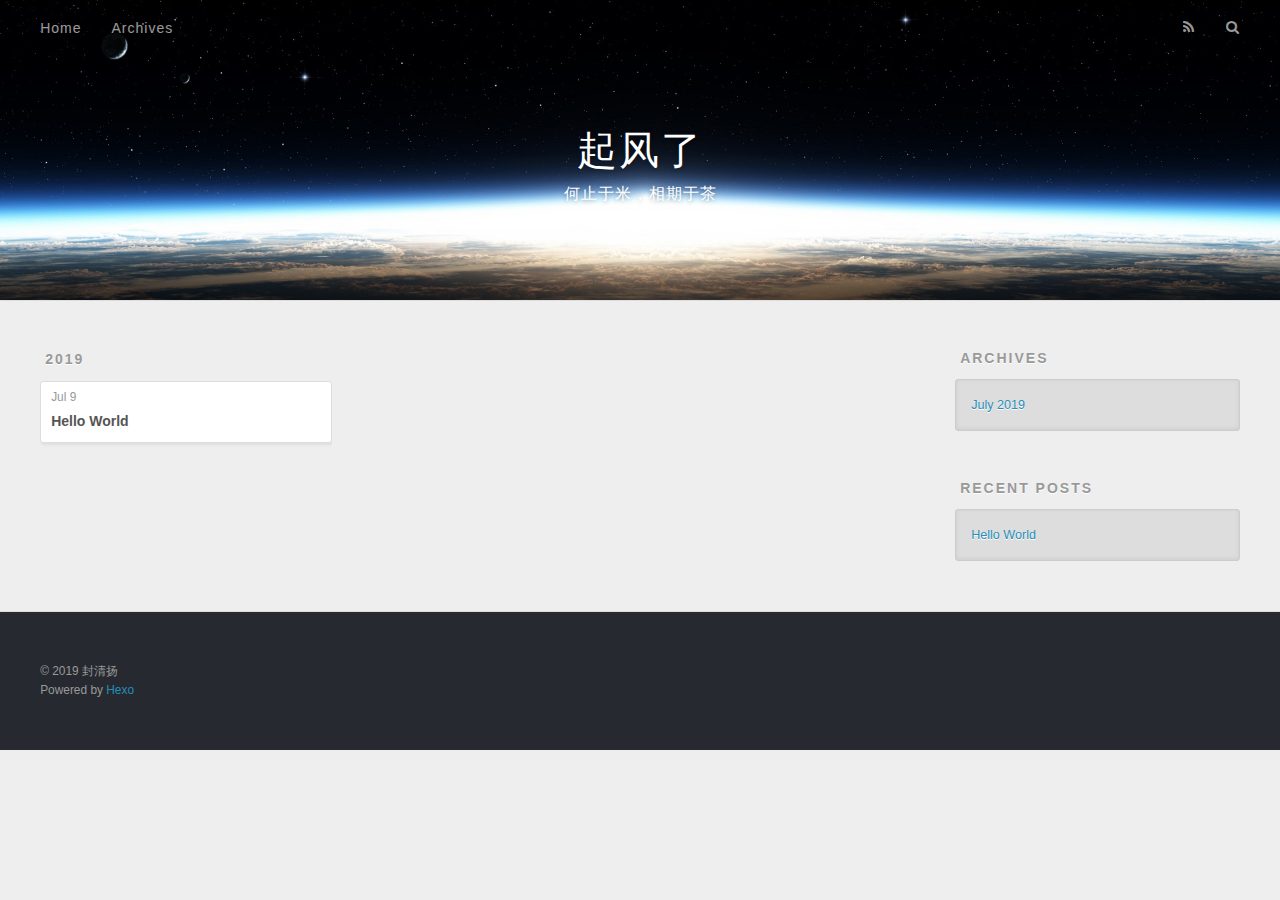
==== archives/index.html @ a0c6132b "Site updated: 2019-07-09 15:20:31" ====
<!DOCTYPE html>
<html>
<head><meta name="generator" content="Hexo 3.9.0">
  <meta charset="utf-8">
  

  
  <title>Archives | 起风了</title>
  <meta name="viewport" content="width=device-width, initial-scale=1, maximum-scale=1">
  <meta name="description" content="一个想开奶茶店的程序猿">
<meta property="og:type" content="website">
<meta property="og:title" content="起风了">
<meta property="og:url" content="http://yoursite.com/archives/index.html">
<meta property="og:site_name" content="起风了">
<meta property="og:description" content="一个想开奶茶店的程序猿">
<meta property="og:locale" content="default">
<meta name="twitter:card" content="summary">
<meta name="twitter:title" content="起风了">
<meta name="twitter:description" content="一个想开奶茶店的程序猿">
  
    <link rel="alternate" href="/atom.xml" title="起风了" type="application/atom+xml">
  
  
    <link rel="icon" href="/favicon.png">
  
  
    <link href="//fonts.googleapis.com/css?family=Source+Code+Pro" rel="stylesheet" type="text/css">
  
  <link rel="stylesheet" href="/css/style.css">
</head>
</html>
<body>
  <div id="container">
    <div id="wrap">
      <header id="header">
  <div id="banner"></div>
  <div id="header-outer" class="outer">
    <div id="header-title" class="inner">
      <h1 id="logo-wrap">
        <a href="/" id="logo">起风了</a>
      </h1>
      
        <h2 id="subtitle-wrap">
          <a href="/" id="subtitle">何止于米，相期于茶</a>
        </h2>
      
    </div>
    <div id="header-inner" class="inner">
      <nav id="main-nav">
        <a id="main-nav-toggle" class="nav-icon"></a>
        
          <a class="main-nav-link" href="/">Home</a>
        
          <a class="main-nav-link" href="/archives">Archives</a>
        
      </nav>
      <nav id="sub-nav">
        
          <a id="nav-rss-link" class="nav-icon" href="/atom.xml" title="RSS Feed"></a>
        
        <a id="nav-search-btn" class="nav-icon" title="Search"></a>
      </nav>
      <div id="search-form-wrap">
        <form action="//google.com/search" method="get" accept-charset="UTF-8" class="search-form"><input type="search" name="q" class="search-form-input" placeholder="Search"><button type="submit" class="search-form-submit">&#xF002;</button><input type="hidden" name="sitesearch" value="http://yoursite.com"></form>
      </div>
    </div>
  </div>
</header>
      <div class="outer">
        <section id="main">
  
  
    
    
      
      
      <section class="archives-wrap">
        <div class="archive-year-wrap">
          <a href="/archives/2019" class="archive-year">2019</a>
        </div>
        <div class="archives">
    
    <article class="archive-article archive-type-post">
  <div class="archive-article-inner">
    <header class="archive-article-header">
      <a href="/2019/07/09/hello-world/" class="archive-article-date">
  <time datetime="2019-07-09T06:13:53.255Z" itemprop="datePublished">Jul 9</time>
</a>
      
  
    <h1 itemprop="name">
      <a class="archive-article-title" href="/2019/07/09/hello-world/">Hello World</a>
    </h1>
  

    </header>
  </div>
</article>
  
  
    </div></section>
  


</section>
        
          <aside id="sidebar">
  
    

  
    

  
    
  
    
  <div class="widget-wrap">
    <h3 class="widget-title">Archives</h3>
    <div class="widget">
      <ul class="archive-list"><li class="archive-list-item"><a class="archive-list-link" href="/archives/2019/07/">July 2019</a></li></ul>
    </div>
  </div>


  
    
  <div class="widget-wrap">
    <h3 class="widget-title">Recent Posts</h3>
    <div class="widget">
      <ul>
        
          <li>
            <a href="/2019/07/09/hello-world/">Hello World</a>
          </li>
        
      </ul>
    </div>
  </div>

  
</aside>
        
      </div>
      <footer id="footer">
  
  <div class="outer">
    <div id="footer-info" class="inner">
      &copy; 2019 封清扬<br>
      Powered by <a href="http://hexo.io/" target="_blank">Hexo</a>
    </div>
  </div>
</footer>
    </div>
    <nav id="mobile-nav">
  
    <a href="/" class="mobile-nav-link">Home</a>
  
    <a href="/archives" class="mobile-nav-link">Archives</a>
  
</nav>
    

<script src="//ajax.googleapis.com/ajax/libs/jquery/2.0.3/jquery.min.js"></script>


  <link rel="stylesheet" href="/fancybox/jquery.fancybox.css">
  <script src="/fancybox/jquery.fancybox.pack.js"></script>


<script src="/js/script.js"></script>



  </div>
</body>
</html>
---- css/style.css ----
body {
  width: 100%;
}
body:before,
body:after {
  content: "";
  display: table;
}
body:after {
  clear: both;
}
html,
body,
div,
span,
applet,
object,
iframe,
h1,
h2,
h3,
h4,
h5,
h6,
p,
blockquote,
pre,
a,
abbr,
acronym,
address,
big,
cite,
code,
del,
dfn,
em,
img,
ins,
kbd,
q,
s,
samp,
small,
strike,
strong,
sub,
sup,
tt,
var,
dl,
dt,
dd,
ol,
ul,
li,
fieldset,
form,
label,
legend,
table,
caption,
tbody,
tfoot,
thead,
tr,
th,
td {
  margin: 0;
  padding: 0;
  border: 0;
  outline: 0;
  font-weight: inherit;
  font-style: inherit;
  font-family: inherit;
  font-size: 100%;
  vertical-align: baseline;
}
body {
  line-height: 1;
  color: #000;
  background: #fff;
}
ol,
ul {
  list-style: none;
}
table {
  border-collapse: separate;
  border-spacing: 0;
  vertical-align: middle;
}
caption,
th,
td {
  text-align: left;
  font-weight: normal;
  vertical-align: middle;
}
a img {
  border: none;
}
input,
button {
  margin: 0;
  padding: 0;
}
input::-moz-focus-inner,
button::-moz-focus-inner {
  border: 0;
  padding: 0;
}
@font-face {
  font-family: FontAwesome;
  font-style: normal;
  font-weight: normal;
  src: url("fonts/fontawesome-webfont.eot?v=#4.0.3");
  src: url("fonts/fontawesome-webfont.eot?#iefix&v=#4.0.3") format("embedded-opentype"), url("fonts/fontawesome-webfont.woff?v=#4.0.3") format("woff"), url("fonts/fontawesome-webfont.ttf?v=#4.0.3") format("truetype"), url("fonts/fontawesome-webfont.svg#fontawesomeregular?v=#4.0.3") format("svg");
}
html,
body,
#container {
  height: 100%;
}
body {
  background: #eee;
  font: 14px -apple-system, BlinkMacSystemFont, "Segoe UI", "Roboto", "Oxygen", "Ubuntu", "Cantarell", "Fira Sans", "Droid Sans", "Helvetica Neue", sans-serif;
  -webkit-text-size-adjust: 100%;
}
.outer {
  max-width: 1220px;
  margin: 0 auto;
  padding: 0 20px;
}
.outer:before,
.outer:after {
  content: "";
  display: table;
}
.outer:after {
  clear: both;
}
.inner {
  display: inline;
  float: left;
  width: 98.33333333333333%;
  margin: 0 0.833333333333333%;
}
.left,
.alignleft {
  float: left;
}
.right,
.alignright {
  float: right;
}
.clear {
  clear: both;
}
#container {
  position: relative;
}
.mobile-nav-on {
  overflow: hidden;
}
#wrap {
  height: 100%;
  width: 100%;
  position: absolute;
  top: 0;
  left: 0;
  -webkit-transition: 0.2s ease-out;
  -moz-transition: 0.2s ease-out;
  -ms-transition: 0.2s ease-out;
  transition: 0.2s ease-out;
  z-index: 1;
  background: #eee;
}
.mobile-nav-on #wrap {
  left: 280px;
}
@media screen and (min-width: 768px) {
  #main {
    display: inline;
    float: left;
    width: 73.33333333333333%;
    margin: 0 0.833333333333333%;
  }
}
.article-date,
.article-category-link,
.archive-year,
.widget-title {
  text-decoration: none;
  text-transform: uppercase;
  letter-spacing: 2px;
  color: #999;
  margin-bottom: 1em;
  margin-left: 5px;
  line-height: 1em;
  text-shadow: 0 1px #fff;
  font-weight: bold;
}
.article-inner,
.archive-article-inner {
  background: #fff;
  -webkit-box-shadow: 1px 2px 3px #ddd;
  box-shadow: 1px 2px 3px #ddd;
  border: 1px solid #ddd;
  border-radius: 3px;
}
.article-entry h1,
.widget h1 {
  font-size: 2em;
}
.article-entry h2,
.widget h2 {
  font-size: 1.5em;
}
.article-entry h3,
.widget h3 {
  font-size: 1.3em;
}
.article-entry h4,
.widget h4 {
  font-size: 1.2em;
}
.article-entry h5,
.widget h5 {
  font-size: 1em;
}
.article-entry h6,
.widget h6 {
  font-size: 1em;
  color: #999;
}
.article-entry hr,
.widget hr {
  border: 1px dashed #ddd;
}
.article-entry strong,
.widget strong {
  font-weight: bold;
}
.article-entry em,
.widget em,
.article-entry cite,
.widget cite {
  font-style: italic;
}
.article-entry sup,
.widget sup,
.article-entry sub,
.widget sub {
  font-size: 0.75em;
  line-height: 0;
  position: relative;
  vertical-align: baseline;
}
.article-entry sup,
.widget sup {
  top: -0.5em;
}
.article-entry sub,
.widget sub {
  bottom: -0.2em;
}
.article-entry small,
.widget small {
  font-size: 0.85em;
}
.article-entry acronym,
.widget acronym,
.article-entry abbr,
.widget abbr {
  border-bottom: 1px dotted;
}
.article-entry ul,
.widget ul,
.article-entry ol,
.widget ol,
.article-entry dl,
.widget dl {
  margin: 0 20px;
  line-height: 1.6em;
}
.article-entry ul ul,
.widget ul ul,
.article-entry ol ul,
.widget ol ul,
.article-entry ul ol,
.widget ul ol,
.article-entry ol ol,
.widget ol ol {
  margin-top: 0;
  margin-bottom: 0;
}
.article-entry ul,
.widget ul {
  list-style: disc;
}
.article-entry ol,
.widget ol {
  list-style: decimal;
}
.article-entry dt,
.widget dt {
  font-weight: bold;
}
#header {
  height: 300px;
  position: relative;
  border-bottom: 1px solid #ddd;
}
#header:before,
#header:after {
  content: "";
  position: absolute;
  left: 0;
  right: 0;
  height: 40px;
}
#header:before {
  top: 0;
  background: -webkit-linear-gradient(rgba(0,0,0,0.2), transparent);
  background: -moz-linear-gradient(rgba(0,0,0,0.2), transparent);
  background: -ms-linear-gradient(rgba(0,0,0,0.2), transparent);
  background: linear-gradient(rgba(0,0,0,0.2), transparent);
}
#header:after {
  bottom: 0;
  background: -webkit-linear-gradient(transparent, rgba(0,0,0,0.2));
  background: -moz-linear-gradient(transparent, rgba(0,0,0,0.2));
  background: -ms-linear-gradient(transparent, rgba(0,0,0,0.2));
  background: linear-gradient(transparent, rgba(0,0,0,0.2));
}
#header-outer {
  height: 100%;
  position: relative;
}
#header-inner {
  position: relative;
  overflow: hidden;
}
#banner {
  position: absolute;
  top: 0;
  left: 0;
  width: 100%;
  height: 100%;
  background: url("images/banner.jpg") center #000;
  -webkit-background-size: cover;
  -moz-background-size: cover;
  background-size: cover;
  z-index: -1;
}
#header-title {
  text-align: center;
  height: 40px;
  position: absolute;
  top: 50%;
  left: 0;
  margin-top: -20px;
}
#logo,
#subtitle {
  text-decoration: none;
  color: #fff;
  font-weight: 300;
  text-shadow: 0 1px 4px rgba(0,0,0,0.3);
}
#logo {
  font-size: 40px;
  line-height: 40px;
  letter-spacing: 2px;
}
#subtitle {
  font-size: 16px;
  line-height: 16px;
  letter-spacing: 1px;
}
#subtitle-wrap {
  margin-top: 16px;
}
#main-nav {
  float: left;
  margin-left: -15px;
}
.nav-icon,
.main-nav-link {
  float: left;
  color: #fff;
  opacity: 0.6;
  text-decoration: none;
  text-shadow: 0 1px rgba(0,0,0,0.2);
  -webkit-transition: opacity 0.2s;
  -moz-transition: opacity 0.2s;
  -ms-transition: opacity 0.2s;
  transition: opacity 0.2s;
  display: block;
  padding: 20px 15px;
}
.nav-icon:hover,
.main-nav-link:hover {
  opacity: 1;
}
.nav-icon {
  font-family: FontAwesome;
  text-align: center;
  font-size: 14px;
  width: 14px;
  height: 14px;
  padding: 20px 15px;
  position: relative;
  cursor: pointer;
}
.main-nav-link {
  font-weight: 300;
  letter-spacing: 1px;
}
@media screen and (max-width: 479px) {
  .main-nav-link {
    display: none;
  }
}
#main-nav-toggle {
  display: none;
}
#main-nav-toggle:before {
  content: "\f0c9";
}
@media screen and (max-width: 479px) {
  #main-nav-toggle {
    display: block;
  }
}
#sub-nav {
  float: right;
  margin-right: -15px;
}
#nav-rss-link:before {
  content: "\f09e";
}
#nav-search-btn:before {
  content: "\f002";
}
#search-form-wrap {
  position: absolute;
  top: 15px;
  width: 150px;
  height: 30px;
  right: -150px;
  opacity: 0;
  -webkit-transition: 0.2s ease-out;
  -moz-transition: 0.2s ease-out;
  -ms-transition: 0.2s ease-out;
  transition: 0.2s ease-out;
}
#search-form-wrap.on {
  opacity: 1;
  right: 0;
}
@media screen and (max-width: 479px) {
  #search-form-wrap {
    width: 100%;
    right: -100%;
  }
}
.search-form {
  position: absolute;
  top: 0;
  left: 0;
  right: 0;
  background: #fff;
  padding: 5px 15px;
  border-radius: 15px;
  -webkit-box-shadow: 0 0 10px rgba(0,0,0,0.3);
  box-shadow: 0 0 10px rgba(0,0,0,0.3);
}
.search-form-input {
  border: none;
  background: none;
  color: #555;
  width: 100%;
  font: 13px -apple-system, BlinkMacSystemFont, "Segoe UI", "Roboto", "Oxygen", "Ubuntu", "Cantarell", "Fira Sans", "Droid Sans", "Helvetica Neue", sans-serif;
  outline: none;
}
.search-form-input::-webkit-search-results-decoration,
.search-form-input::-webkit-search-cancel-button {
  -webkit-appearance: none;
}
.search-form-submit {
  position: absolute;
  top: 50%;
  right: 10px;
  margin-top: -7px;
  font: 13px FontAwesome;
  border: none;
  background: none;
  color: #bbb;
  cursor: pointer;
}
.search-form-submit:hover,
.search-form-submit:focus {
  color: #777;
}
.article {
  margin: 50px 0;
}
.article-inner {
  overflow: hidden;
}
.article-meta:before,
.article-meta:after {
  content: "";
  display: table;
}
.article-meta:after {
  clear: both;
}
.article-date {
  float: left;
}
.article-category {
  float: left;
  line-height: 1em;
  color: #ccc;
  text-shadow: 0 1px #fff;
  margin-left: 8px;
}
.article-category:before {
  content: "\2022";
}
.article-category-link {
  margin: 0 12px 1em;
}
.article-header {
  padding: 20px 20px 0;
}
.article-title {
  text-decoration: none;
  font-size: 2em;
  font-weight: bold;
  color: #555;
  line-height: 1.1em;
  -webkit-transition: color 0.2s;
  -moz-transition: color 0.2s;
  -ms-transition: color 0.2s;
  transition: color 0.2s;
}
a.article-title:hover {
  color: #258fb8;
}
.article-entry {
  color: #555;
  padding: 0 20px;
}
.article-entry:before,
.article-entry:after {
  content: "";
  display: table;
}
.article-entry:after {
  clear: both;
}
.article-entry p,
.article-entry table {
  line-height: 1.6em;
  margin: 1.6em 0;
}
.article-entry h1,
.article-entry h2,
.article-entry h3,
.article-entry h4,
.article-entry h5,
.article-entry h6 {
  font-weight: bold;
}
.article-entry h1,
.article-entry h2,
.article-entry h3,
.article-entry h4,
.article-entry h5,
.article-entry h6 {
  line-height: 1.1em;
  margin: 1.1em 0;
}
.article-entry a {
  color: #258fb8;
  text-decoration: none;
}
.article-entry a:hover {
  text-decoration: underline;
}
.article-entry ul,
.article-entry ol,
.article-entry dl {
  margin-top: 1.6em;
  margin-bottom: 1.6em;
}
.article-entry img,
.article-entry video {
  max-width: 100%;
  height: auto;
  display: block;
  margin: auto;
}
.article-entry iframe {
  border: none;
}
.article-entry table {
  width: 100%;
  border-collapse: collapse;
  border-spacing: 0;
}
.article-entry th {
  font-weight: bold;
  border-bottom: 3px solid #ddd;
  padding-bottom: 0.5em;
}
.article-entry td {
  border-bottom: 1px solid #ddd;
  padding: 10px 0;
}
.article-entry blockquote {
  font-family: Georgia, "Times New Roman", serif;
  font-size: 1.4em;
  margin: 1.6em 20px;
  text-align: center;
}
.article-entry blockquote footer {
  font-size: 14px;
  margin: 1.6em 0;
  font-family: -apple-system, BlinkMacSystemFont, "Segoe UI", "Roboto", "Oxygen", "Ubuntu", "Cantarell", "Fira Sans", "Droid Sans", "Helvetica Neue", sans-serif;
}
.article-entry blockquote footer cite:before {
  content: "—";
  padding: 0 0.5em;
}
.article-entry .pullquote {
  text-align: left;
  width: 45%;
  margin: 0;
}
.article-entry .pullquote.left {
  margin-left: 0.5em;
  margin-right: 1em;
}
.article-entry .pullquote.right {
  margin-right: 0.5em;
  margin-left: 1em;
}
.article-entry .caption {
  color: #999;
  display: block;
  font-size: 0.9em;
  margin-top: 0.5em;
  position: relative;
  text-align: center;
}
.article-entry .video-container {
  position: relative;
  padding-top: 56.25%;
  height: 0;
  overflow: hidden;
}
.article-entry .video-container iframe,
.article-entry .video-container object,
.article-entry .video-container embed {
  position: absolute;
  top: 0;
  left: 0;
  width: 100%;
  height: 100%;
  margin-top: 0;
}
.article-more-link a {
  display: inline-block;
  line-height: 1em;
  padding: 6px 15px;
  border-radius: 15px;
  background: #eee;
  color: #999;
  text-shadow: 0 1px #fff;
  text-decoration: none;
}
.article-more-link a:hover {
  background: #258fb8;
  color: #fff;
  text-decoration: none;
  text-shadow: 0 1px #1e7293;
}
.article-footer {
  font-size: 0.85em;
  line-height: 1.6em;
  border-top: 1px solid #ddd;
  padding-top: 1.6em;
  margin: 0 20px 20px;
}
.article-footer:before,
.article-footer:after {
  content: "";
  display: table;
}
.article-footer:after {
  clear: both;
}
.article-footer a {
  color: #999;
  text-decoration: none;
}
.article-footer a:hover {
  color: #555;
}
.article-tag-list-item {
  float: left;
  margin-right: 10px;
}
.article-tag-list-link:before {
  content: "#";
}
.article-comment-link {
  float: right;
}
.article-comment-link:before {
  content: "\f075";
  font-family: FontAwesome;
  padding-right: 8px;
}
.article-share-link {
  cursor: pointer;
  float: right;
  margin-left: 20px;
}
.article-share-link:before {
  content: "\f064";
  font-family: FontAwesome;
  padding-right: 6px;
}
#article-nav {
  position: relative;
}
#article-nav:before,
#article-nav:after {
  content: "";
  display: table;
}
#article-nav:after {
  clear: both;
}
@media screen and (min-width: 768px) {
  #article-nav {
    margin: 50px 0;
  }
  #article-nav:before {
    width: 8px;
    height: 8px;
    position: absolute;
    top: 50%;
    left: 50%;
    margin-top: -4px;
    margin-left: -4px;
    content: "";
    border-radius: 50%;
    background: #ddd;
    -webkit-box-shadow: 0 1px 2px #fff;
    box-shadow: 0 1px 2px #fff;
  }
}
.article-nav-link-wrap {
  text-decoration: none;
  text-shadow: 0 1px #fff;
  color: #999;
  -webkit-box-sizing: border-box;
  -moz-box-sizing: border-box;
  box-sizing: border-box;
  margin-top: 50px;
  text-align: center;
  display: block;
}
.article-nav-link-wrap:hover {
  color: #555;
}
@media screen and (min-width: 768px) {
  .article-nav-link-wrap {
    width: 50%;
    margin-top: 0;
  }
}
@media screen and (min-width: 768px) {
  #article-nav-newer {
    float: left;
    text-align: right;
    padding-right: 20px;
  }
}
@media screen and (min-width: 768px) {
  #article-nav-older {
    float: right;
    text-align: left;
    padding-left: 20px;
  }
}
.article-nav-caption {
  text-transform: uppercase;
  letter-spacing: 2px;
  color: #ddd;
  line-height: 1em;
  font-weight: bold;
}
#article-nav-newer .article-nav-caption {
  margin-right: -2px;
}
.article-nav-title {
  font-size: 0.85em;
  line-height: 1.6em;
  margin-top: 0.5em;
}
.article-share-box {
  position: absolute;
  display: none;
  background: #fff;
  -webkit-box-shadow: 1px 2px 10px rgba(0,0,0,0.2);
  box-shadow: 1px 2px 10px rgba(0,0,0,0.2);
  border-radius: 3px;
  margin-left: -145px;
  overflow: hidden;
  z-index: 1;
}
.article-share-box.on {
  display: block;
}
.article-share-input {
  width: 100%;
  background: none;
  -webkit-box-sizing: border-box;
  -moz-box-sizing: border-box;
  box-sizing: border-box;
  font: 14px -apple-system, BlinkMacSystemFont, "Segoe UI", "Roboto", "Oxygen", "Ubuntu", "Cantarell", "Fira Sans", "Droid Sans", "Helvetica Neue", sans-serif;
  padding: 0 15px;
  color: #555;
  outline: none;
  border: 1px solid #ddd;
  border-radius: 3px 3px 0 0;
  height: 36px;
  line-height: 36px;
}
.article-share-links {
  background: #eee;
}
.article-share-links:before,
.article-share-links:after {
  content: "";
  display: table;
}
.article-share-links:after {
  clear: both;
}
.article-share-twitter,
.article-share-facebook,
.article-share-pinterest,
.article-share-google {
  width: 50px;
  height: 36px;
  display: block;
  float: left;
  position: relative;
  color: #999;
  text-shadow: 0 1px #fff;
}
.article-share-twitter:before,
.article-share-facebook:before,
.article-share-pinterest:before,
.article-share-google:before {
  font-size: 20px;
  font-family: FontAwesome;
  width: 20px;
  height: 20px;
  position: absolute;
  top: 50%;
  left: 50%;
  margin-top: -10px;
  margin-left: -10px;
  text-align: center;
}
.article-share-twitter:hover,
.article-share-facebook:hover,
.article-share-pinterest:hover,
.article-share-google:hover {
  color: #fff;
}
.article-share-twitter:before {
  content: "\f099";
}
.article-share-twitter:hover {
  background: #00aced;
  text-shadow: 0 1px #008abe;
}
.article-share-facebook:before {
  content: "\f09a";
}
.article-share-facebook:hover {
  background: #3b5998;
  text-shadow: 0 1px #2f477a;
}
.article-share-pinterest:before {
  content: "\f0d2";
}
.article-share-pinterest:hover {
  background: #cb2027;
  text-shadow: 0 1px #a21a1f;
}
.article-share-google:before {
  content: "\f0d5";
}
.article-share-google:hover {
  background: #dd4b39;
  text-shadow: 0 1px #be3221;
}
.article-gallery {
  background: #000;
  position: relative;
}
.article-gallery-photos {
  position: relative;
  overflow: hidden;
}
.article-gallery-img {
  display: none;
  max-width: 100%;
}
.article-gallery-img:first-child {
  display: block;
}
.article-gallery-img.loaded {
  position: absolute;
  display: block;
}
.article-gallery-img img {
  display: block;
  max-width: 100%;
  margin: 0 auto;
}
#comments {
  background: #fff;
  -webkit-box-shadow: 1px 2px 3px #ddd;
  box-shadow: 1px 2px 3px #ddd;
  padding: 20px;
  border: 1px solid #ddd;
  border-radius: 3px;
  margin: 50px 0;
}
#comments a {
  color: #258fb8;
}
.archives-wrap {
  margin: 50px 0;
}
.archives:before,
.archives:after {
  content: "";
  display: table;
}
.archives:after {
  clear: both;
}
.archive-year-wrap {
  margin-bottom: 1em;
}
.archives {
  -webkit-column-gap: 10px;
  -moz-column-gap: 10px;
  column-gap: 10px;
}
@media screen and (min-width: 480px) and (max-width: 767px) {
  .archives {
    -webkit-column-count: 2;
    -moz-column-count: 2;
    column-count: 2;
  }
}
@media screen and (min-width: 768px) {
  .archives {
    -webkit-column-count: 3;
    -moz-column-count: 3;
    column-count: 3;
  }
}
.archive-article {
  -webkit-column-break-inside: avoid;
  page-break-inside: avoid;
  overflow: hidden;
  break-inside: avoid-column;
}
.archive-article-inner {
  padding: 10px;
  margin-bottom: 15px;
}
.archive-article-title {
  text-decoration: none;
  font-weight: bold;
  color: #555;
  -webkit-transition: color 0.2s;
  -moz-transition: color 0.2s;
  -ms-transition: color 0.2s;
  transition: color 0.2s;
  line-height: 1.6em;
}
.archive-article-title:hover {
  color: #258fb8;
}
.archive-article-footer {
  margin-top: 1em;
}
.archive-article-date {
  color: #999;
  text-decoration: none;
  font-size: 0.85em;
  line-height: 1em;
  margin-bottom: 0.5em;
  display: block;
}
#page-nav {
  margin: 50px auto;
  background: #fff;
  -webkit-box-shadow: 1px 2px 3px #ddd;
  box-shadow: 1px 2px 3px #ddd;
  border: 1px solid #ddd;
  border-radius: 3px;
  text-align: center;
  color: #999;
  overflow: hidden;
}
#page-nav:before,
#page-nav:after {
  content: "";
  display: table;
}
#page-nav:after {
  clear: both;
}
#page-nav a,
#page-nav span {
  padding: 10px 20px;
  line-height: 1;
  height: 2ex;
}
#page-nav a {
  color: #999;
  text-decoration: none;
}
#page-nav a:hover {
  background: #999;
  color: #fff;
}
#page-nav .prev {
  float: left;
}
#page-nav .next {
  float: right;
}
#page-nav .page-number {
  display: inline-block;
}
@media screen and (max-width: 479px) {
  #page-nav .page-number {
    display: none;
  }
}
#page-nav .current {
  color: #555;
  font-weight: bold;
}
#page-nav .space {
  color: #ddd;
}
#footer {
  background: #262a30;
  padding: 50px 0;
  border-top: 1px solid #ddd;
  color: #999;
}
#footer a {
  color: #258fb8;
  text-decoration: none;
}
#footer a:hover {
  text-decoration: underline;
}
#footer-info {
  line-height: 1.6em;
  font-size: 0.85em;
}
.article-entry pre,
.article-entry .highlight {
  background: #2d2d2d;
  margin: 0 -20px;
  padding: 15px 20px;
  border-style: solid;
  border-color: #ddd;
  border-width: 1px 0;
  overflow: auto;
  color: #ccc;
  line-height: 22.400000000000002px;
}
.article-entry .highlight .gutter pre,
.article-entry .gist .gist-file .gist-data .line-numbers {
  color: #666;
  font-size: 0.85em;
}
.article-entry pre,
.article-entry code {
  font-family: "Source Code Pro", Consolas, Monaco, Menlo, Consolas, monospace;
}
.article-entry code {
  background: #eee;
  text-shadow: 0 1px #fff;
  padding: 0 0.3em;
}
.article-entry pre code {
  background: none;
  text-shadow: none;
  padding: 0;
}
.article-entry .highlight pre {
  border: none;
  margin: 0;
  padding: 0;
}
.article-entry .highlight table {
  margin: 0;
  width: auto;
}
.article-entry .highlight td {
  border: none;
  padding: 0;
}
.article-entry .highlight figcaption {
  font-size: 0.85em;
  color: #999;
  line-height: 1em;
  margin-bottom: 1em;
}
.article-entry .highlight figcaption:before,
.article-entry .highlight figcaption:after {
  content: "";
  display: table;
}
.article-entry .highlight figcaption:after {
  clear: both;
}
.article-entry .highlight figcaption a {
  float: right;
}
.article-entry .highlight .gutter pre {
  text-align: right;
  padding-right: 20px;
}
.article-entry .highlight .line {
  height: 22.400000000000002px;
}
.article-entry .highlight .line.marked {
  background: #515151;
}
.article-entry .gist {
  margin: 0 -20px;
  border-style: solid;
  border-color: #ddd;
  border-width: 1px 0;
  background: #2d2d2d;
  padding: 15px 20px 15px 0;
}
.article-entry .gist .gist-file {
  border: none;
  font-family: "Source Code Pro", Consolas, Monaco, Menlo, Consolas, monospace;
  margin: 0;
}
.article-entry .gist .gist-file .gist-data {
  background: none;
  border: none;
}
.article-entry .gist .gist-file .gist-data .line-numbers {
  background: none;
  border: none;
  padding: 0 20px 0 0;
}
.article-entry .gist .gist-file .gist-data .line-data {
  padding: 0 !important;
}
.article-entry .gist .gist-file .highlight {
  margin: 0;
  padding: 0;
  border: none;
}
.article-entry .gist .gist-file .gist-meta {
  background: #2d2d2d;
  color: #999;
  font: 0.85em -apple-system, BlinkMacSystemFont, "Segoe UI", "Roboto", "Oxygen", "Ubuntu", "Cantarell", "Fira Sans", "Droid Sans", "Helvetica Neue", sans-serif;
  text-shadow: 0 0;
  padding: 0;
  margin-top: 1em;
  margin-left: 20px;
}
.article-entry .gist .gist-file .gist-meta a {
  color: #258fb8;
  font-weight: normal;
}
.article-entry .gist .gist-file .gist-meta a:hover {
  text-decoration: underline;
}
pre .comment,
pre .title {
  color: #999;
}
pre .variable,
pre .attribute,
pre .tag,
pre .regexp,
pre .ruby .constant,
pre .xml .tag .title,
pre .xml .pi,
pre .xml .doctype,
pre .html .doctype,
pre .css .id,
pre .css .class,
pre .css .pseudo {
  color: #f2777a;
}
pre .number,
pre .preprocessor,
pre .built_in,
pre .literal,
pre .params,
pre .constant {
  color: #f99157;
}
pre .class,
pre .ruby .class .title,
pre .css .rules .attribute {
  color: #9c9;
}
pre .string,
pre .value,
pre .inheritance,
pre .header,
pre .ruby .symbol,
pre .xml .cdata {
  color: #9c9;
}
pre .css .hexcolor {
  color: #6cc;
}
pre .function,
pre .python .decorator,
pre .python .title,
pre .ruby .function .title,
pre .ruby .title .keyword,
pre .perl .sub,
pre .javascript .title,
pre .coffeescript .title {
  color: #69c;
}
pre .keyword,
pre .javascript .function {
  color: #c9c;
}
@media screen and (max-width: 479px) {
  #mobile-nav {
    position: absolute;
    top: 0;
    left: 0;
    width: 280px;
    height: 100%;
    background: #191919;
    border-right: 1px solid #fff;
  }
}
@media screen and (max-width: 479px) {
  .mobile-nav-link {
    display: block;
    color: #999;
    text-decoration: none;
    padding: 15px 20px;
    font-weight: bold;
  }
  .mobile-nav-link:hover {
    color: #fff;
  }
}
@media screen and (min-width: 768px) {
  #sidebar {
    display: inline;
    float: left;
    width: 23.333333333333332%;
    margin: 0 0.833333333333333%;
  }
}
.widget-wrap {
  margin: 50px 0;
}
.widget {
  color: #777;
  text-shadow: 0 1px #fff;
  background: #ddd;
  -webkit-box-shadow: 0 -1px 4px #ccc inset;
  box-shadow: 0 -1px 4px #ccc inset;
  border: 1px solid #ccc;
  padding: 15px;
  border-radius: 3px;
}
.widget a {
  color: #258fb8;
  text-decoration: none;
}
.widget a:hover {
  text-decoration: underline;
}
.widget ul ul,
.widget ol ul,
.widget dl ul,
.widget ul ol,
.widget ol ol,
.widget dl ol,
.widget ul dl,
.widget ol dl,
.widget dl dl {
  margin-left: 15px;
  list-style: disc;
}
.widget {
  line-height: 1.6em;
  word-wrap: break-word;
  font-size: 0.9em;
}
.widget ul,
.widget ol {
  list-style: none;
  margin: 0;
}
.widget ul ul,
.widget ol ul,
.widget ul ol,
.widget ol ol {
  margin: 0 20px;
}
.widget ul ul,
.widget ol ul {
  list-style: disc;
}
.widget ul ol,
.widget ol ol {
  list-style: decimal;
}
.category-list-count,
.tag-list-count,
.archive-list-count {
  padding-left: 5px;
  color: #999;
  font-size: 0.85em;
}
.category-list-count:before,
.tag-list-count:before,
.archive-list-count:before {
  content: "(";
}
.category-list-count:after,
.tag-list-count:after,
.archive-list-count:after {
  content: ")";
}
.tagcloud a {
  margin-right: 5px;
  display: inline-block;
}
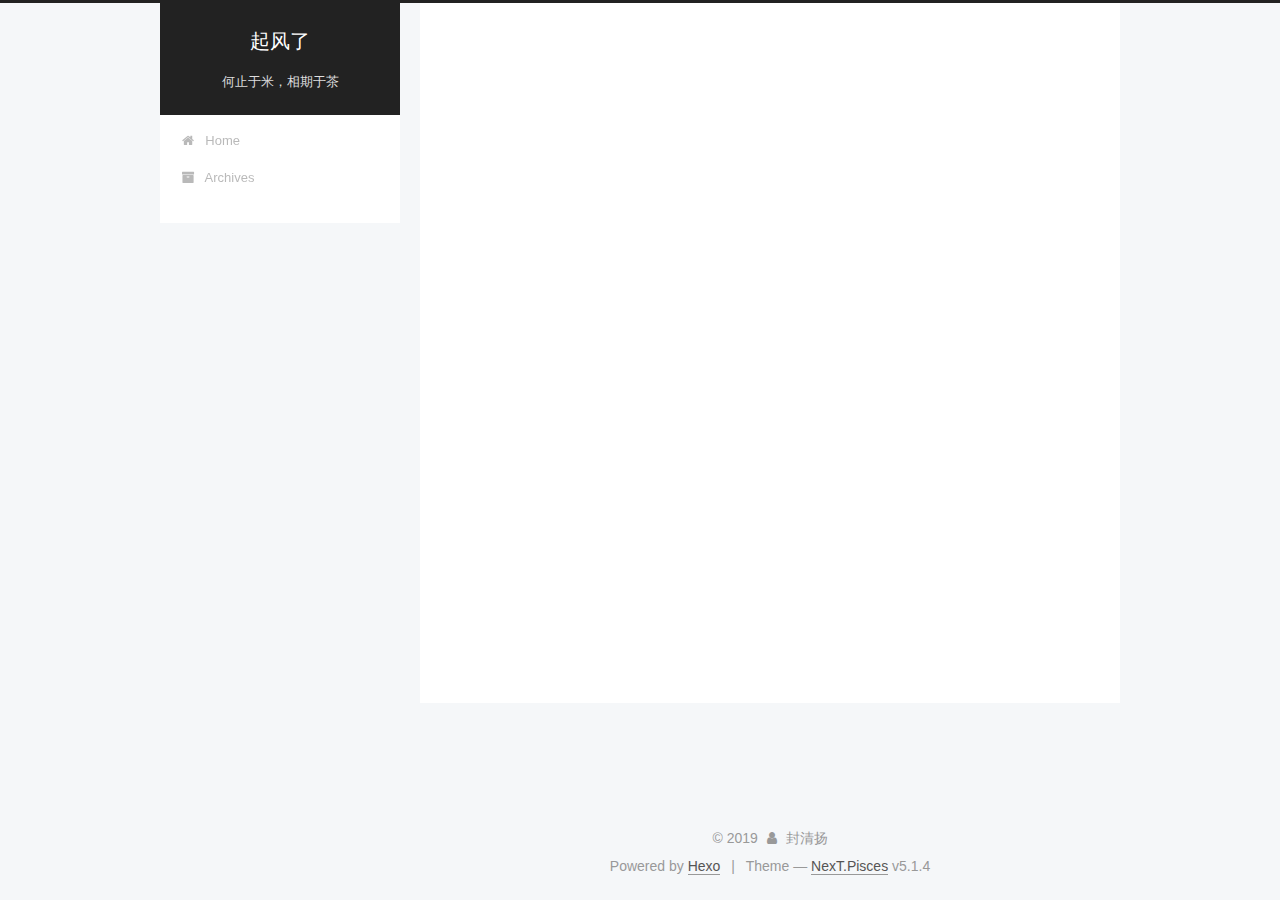
==== commit 3a7ec9a7: "Site updated: 2019-07-09 16:42:16" ====
--- a/archives/index.html
+++ b/archives/index.html
@@ -1,13 +1,85 @@
 <!DOCTYPE html>
-<html>
+
+
+
+  
+
+
+<html class="theme-next pisces use-motion" lang>
 <head><meta name="generator" content="Hexo 3.9.0">
-  <meta charset="utf-8">
-  
-
-  
-  <title>Archives | 起风了</title>
-  <meta name="viewport" content="width=device-width, initial-scale=1, maximum-scale=1">
-  <meta name="description" content="一个想开奶茶店的程序猿">
+  <meta charset="UTF-8">
+<meta http-equiv="X-UA-Compatible" content="IE=edge">
+<meta name="viewport" content="width=device-width, initial-scale=1, maximum-scale=1">
+<meta name="theme-color" content="#222">
+
+
+
+
+
+
+
+
+
+<meta http-equiv="Cache-Control" content="no-transform">
+<meta http-equiv="Cache-Control" content="no-siteapp">
+
+
+
+
+
+
+
+
+
+
+
+
+
+
+
+
+  
+  
+  <link href="/lib/fancybox/source/jquery.fancybox.css?v=2.1.5" rel="stylesheet" type="text/css">
+
+
+
+
+
+
+
+<link href="/lib/font-awesome/css/font-awesome.min.css?v=4.6.2" rel="stylesheet" type="text/css">
+
+<link href="/css/main.css?v=5.1.4" rel="stylesheet" type="text/css">
+
+
+  <link rel="apple-touch-icon" sizes="180x180" href="/images/apple-touch-icon-next.png?v=5.1.4">
+
+
+  <link rel="icon" type="image/png" sizes="32x32" href="/images/favicon-32x32-next.png?v=5.1.4">
+
+
+  <link rel="icon" type="image/png" sizes="16x16" href="/images/favicon-16x16-next.png?v=5.1.4">
+
+
+  <link rel="mask-icon" href="/images/logo.svg?v=5.1.4" color="#222">
+
+
+
+
+
+  <meta name="keywords" content="Hexo, NexT">
+
+
+
+
+
+
+
+
+
+
+<meta name="description" content="一个想开奶茶店的程序猿">
 <meta property="og:type" content="website">
 <meta property="og:title" content="起风了">
 <meta property="og:url" content="http://yoursite.com/archives/index.html">
@@ -17,161 +89,471 @@
 <meta name="twitter:card" content="summary">
 <meta name="twitter:title" content="起风了">
 <meta name="twitter:description" content="一个想开奶茶店的程序猿">
-  
-    <link rel="alternate" href="/atom.xml" title="起风了" type="application/atom+xml">
-  
-  
-    <link rel="icon" href="/favicon.png">
-  
-  
-    <link href="//fonts.googleapis.com/css?family=Source+Code+Pro" rel="stylesheet" type="text/css">
-  
-  <link rel="stylesheet" href="/css/style.css">
+
+
+
+<script type="text/javascript" id="hexo.configurations">
+  var NexT = window.NexT || {};
+  var CONFIG = {
+    root: '/',
+    scheme: 'Pisces',
+    version: '5.1.4',
+    sidebar: {"position":"left","display":"post","offset":12,"b2t":false,"scrollpercent":false,"onmobile":false},
+    fancybox: true,
+    tabs: true,
+    motion: {"enable":true,"async":false,"transition":{"post_block":"fadeIn","post_header":"slideDownIn","post_body":"slideDownIn","coll_header":"slideLeftIn","sidebar":"slideUpIn"}},
+    duoshuo: {
+      userId: '0',
+      author: 'Author'
+    },
+    algolia: {
+      applicationID: '',
+      apiKey: '',
+      indexName: '',
+      hits: {"per_page":10},
+      labels: {"input_placeholder":"Search for Posts","hits_empty":"We didn't find any results for the search: ${query}","hits_stats":"${hits} results found in ${time} ms"}
+    }
+  };
+</script>
+
+
+
+  <link rel="canonical" href="http://yoursite.com/archives/">
+
+
+
+
+
+  <title>Archive | 起风了</title>
+  
+
+
+
+
+
+
+
+
 </head>
-</html>
-<body>
-  <div id="container">
-    <div id="wrap">
-      <header id="header">
-  <div id="banner"></div>
-  <div id="header-outer" class="outer">
-    <div id="header-title" class="inner">
-      <h1 id="logo-wrap">
-        <a href="/" id="logo">起风了</a>
-      </h1>
-      
-        <h2 id="subtitle-wrap">
-          <a href="/" id="subtitle">何止于米，相期于茶</a>
-        </h2>
-      
+
+<body itemscope itemtype="http://schema.org/WebPage" lang="default">
+
+  
+  
+    
+  
+
+  <div class="container sidebar-position-left page-archive">
+    <div class="headband"></div>
+
+    <header id="header" class="header" itemscope itemtype="http://schema.org/WPHeader">
+      <div class="header-inner"><div class="site-brand-wrapper">
+  <div class="site-meta ">
+    
+
+    <div class="custom-logo-site-title">
+      <a href="/" class="brand" rel="start">
+        <span class="logo-line-before"><i></i></span>
+        <span class="site-title">起风了</span>
+        <span class="logo-line-after"><i></i></span>
+      </a>
     </div>
-    <div id="header-inner" class="inner">
-      <nav id="main-nav">
-        <a id="main-nav-toggle" class="nav-icon"></a>
-        
-          <a class="main-nav-link" href="/">Home</a>
-        
-          <a class="main-nav-link" href="/archives">Archives</a>
-        
-      </nav>
-      <nav id="sub-nav">
-        
-          <a id="nav-rss-link" class="nav-icon" href="/atom.xml" title="RSS Feed"></a>
-        
-        <a id="nav-search-btn" class="nav-icon" title="Search"></a>
-      </nav>
-      <div id="search-form-wrap">
-        <form action="//google.com/search" method="get" accept-charset="UTF-8" class="search-form"><input type="search" name="q" class="search-form-input" placeholder="Search"><button type="submit" class="search-form-submit">&#xF002;</button><input type="hidden" name="sitesearch" value="http://yoursite.com"></form>
+      
+        <p class="site-subtitle">何止于米，相期于茶</p>
+      
+  </div>
+
+  <div class="site-nav-toggle">
+    <button>
+      <span class="btn-bar"></span>
+      <span class="btn-bar"></span>
+      <span class="btn-bar"></span>
+    </button>
+  </div>
+</div>
+
+<nav class="site-nav">
+  
+
+  
+    <ul id="menu" class="menu">
+      
+        
+        <li class="menu-item menu-item-home">
+          <a href="/" rel="section">
+            
+              <i class="menu-item-icon fa fa-fw fa-home"></i> <br>
+            
+            Home
+          </a>
+        </li>
+      
+        
+        <li class="menu-item menu-item-archives">
+          <a href="/archives/" rel="section">
+            
+              <i class="menu-item-icon fa fa-fw fa-archive"></i> <br>
+            
+            Archives
+          </a>
+        </li>
+      
+
+      
+    </ul>
+  
+
+  
+</nav>
+
+
+
+ </div>
+    </header>
+
+    <main id="main" class="main">
+      <div class="main-inner">
+        <div class="content-wrap">
+          <div id="content" class="content">
+            
+
+  
+  
+  
+  <div class="post-block archive">
+    <div id="posts" class="posts-collapse">
+      <span class="archive-move-on"></span>
+
+      <span class="archive-page-counter">
+        
+        
+        
+          
+        
+        Um..! 1 post. Keep on posting.
+      </span>
+
+      
+
+        
+        
+        
+
+        
+          
+          <div class="collection-title">
+            <h1 class="archive-year" id="archive-year-2019">2019</h1>
+          </div>
+        
+        
+
+        
+
+  <article class="post post-type-normal" itemscope itemtype="http://schema.org/Article">
+    <header class="post-header">
+
+      <h2 class="post-title">
+        
+            <a class="post-title-link" href="/2019/07/09/hello-world/" itemprop="url">
+              
+                <span itemprop="name">Hello World</span>
+              
+            </a>
+        
+      </h2>
+
+      <div class="post-meta">
+        <time class="post-time" itemprop="dateCreated" datetime="2019-07-09T14:13:53+08:00" content="2019-07-09">
+          07-09
+        </time>
       </div>
+
+    </header>
+  </article>
+
+
+
+      
+
     </div>
   </div>
-</header>
-      <div class="outer">
-        <section id="main">
-  
-  
-    
-    
-      
-      
-      <section class="archives-wrap">
-        <div class="archive-year-wrap">
-          <a href="/archives/2019" class="archive-year">2019</a>
+  
+  
+  
+
+  
+
+
+
+          </div>
+          
+
+
+          
+
         </div>
-        <div class="archives">
-    
-    <article class="archive-article archive-type-post">
-  <div class="archive-article-inner">
-    <header class="archive-article-header">
-      <a href="/2019/07/09/hello-world/" class="archive-article-date">
-  <time datetime="2019-07-09T06:13:53.255Z" itemprop="datePublished">Jul 9</time>
-</a>
-      
-  
-    <h1 itemprop="name">
-      <a class="archive-article-title" href="/2019/07/09/hello-world/">Hello World</a>
-    </h1>
-  
-
-    </header>
-  </div>
-</article>
-  
-  
-    </div></section>
-  
-
-
-</section>
-        
-          <aside id="sidebar">
-  
-    
-
-  
-    
-
-  
-    
-  
-    
-  <div class="widget-wrap">
-    <h3 class="widget-title">Archives</h3>
-    <div class="widget">
-      <ul class="archive-list"><li class="archive-list-item"><a class="archive-list-link" href="/archives/2019/07/">July 2019</a></li></ul>
+        
+          
+  
+  <div class="sidebar-toggle">
+    <div class="sidebar-toggle-line-wrap">
+      <span class="sidebar-toggle-line sidebar-toggle-line-first"></span>
+      <span class="sidebar-toggle-line sidebar-toggle-line-middle"></span>
+      <span class="sidebar-toggle-line sidebar-toggle-line-last"></span>
     </div>
   </div>
 
-
-  
+  <aside id="sidebar" class="sidebar">
     
-  <div class="widget-wrap">
-    <h3 class="widget-title">Recent Posts</h3>
-    <div class="widget">
-      <ul>
-        
-          <li>
-            <a href="/2019/07/09/hello-world/">Hello World</a>
-          </li>
-        
-      </ul>
+    <div class="sidebar-inner">
+
+      
+
+      
+
+      <section class="site-overview-wrap sidebar-panel sidebar-panel-active">
+        <div class="site-overview">
+          <div class="site-author motion-element" itemprop="author" itemscope itemtype="http://schema.org/Person">
+            
+              <p class="site-author-name" itemprop="name">封清扬</p>
+              <p class="site-description motion-element" itemprop="description">一个想开奶茶店的程序猿</p>
+          </div>
+
+          <nav class="site-state motion-element">
+
+            
+              <div class="site-state-item site-state-posts">
+              
+                <a href="/archives/">
+              
+                  <span class="site-state-item-count">1</span>
+                  <span class="site-state-item-name">posts</span>
+                </a>
+              </div>
+            
+
+            
+
+            
+
+          </nav>
+
+          
+
+          
+
+          
+          
+
+          
+          
+
+          
+
+        </div>
+      </section>
+
+      
+
+      
+
     </div>
+  </aside>
+
+
+        
+      </div>
+    </main>
+
+    <footer id="footer" class="footer">
+      <div class="footer-inner">
+        <div class="copyright">&copy; <span itemprop="copyrightYear">2019</span>
+  <span class="with-love">
+    <i class="fa fa-user"></i>
+  </span>
+  <span class="author" itemprop="copyrightHolder">封清扬</span>
+
+  
+</div>
+
+
+  <div class="powered-by">Powered by <a class="theme-link" target="_blank" href="https://hexo.io">Hexo</a></div>
+
+
+
+  <span class="post-meta-divider">|</span>
+
+
+
+  <div class="theme-info">Theme &mdash; <a class="theme-link" target="_blank" href="https://github.com/iissnan/hexo-theme-next">NexT.Pisces</a> v5.1.4</div>
+
+
+
+
+        
+
+
+
+
+
+
+
+        
+      </div>
+    </footer>
+
+    
+      <div class="back-to-top">
+        <i class="fa fa-arrow-up"></i>
+        
+      </div>
+    
+
+    
+
   </div>
 
   
-</aside>
-        
-      </div>
-      <footer id="footer">
-  
-  <div class="outer">
-    <div id="footer-info" class="inner">
-      &copy; 2019 封清扬<br>
-      Powered by <a href="http://hexo.io/" target="_blank">Hexo</a>
-    </div>
-  </div>
-</footer>
-    </div>
-    <nav id="mobile-nav">
-  
-    <a href="/" class="mobile-nav-link">Home</a>
-  
-    <a href="/archives" class="mobile-nav-link">Archives</a>
-  
-</nav>
-    
-
-<script src="//ajax.googleapis.com/ajax/libs/jquery/2.0.3/jquery.min.js"></script>
-
-
-  <link rel="stylesheet" href="/fancybox/jquery.fancybox.css">
-  <script src="/fancybox/jquery.fancybox.pack.js"></script>
-
-
-<script src="/js/script.js"></script>
-
-
-
-  </div>
+
+<script type="text/javascript">
+  if (Object.prototype.toString.call(window.Promise) !== '[object Function]') {
+    window.Promise = null;
+  }
+</script>
+
+
+
+
+
+
+
+
+
+  
+
+
+
+
+
+
+
+
+
+
+
+
+  
+  
+    <script type="text/javascript" src="/lib/jquery/index.js?v=2.1.3"></script>
+  
+
+  
+  
+    <script type="text/javascript" src="/lib/fastclick/lib/fastclick.min.js?v=1.0.6"></script>
+  
+
+  
+  
+    <script type="text/javascript" src="/lib/jquery_lazyload/jquery.lazyload.js?v=1.9.7"></script>
+  
+
+  
+  
+    <script type="text/javascript" src="/lib/velocity/velocity.min.js?v=1.2.1"></script>
+  
+
+  
+  
+    <script type="text/javascript" src="/lib/velocity/velocity.ui.min.js?v=1.2.1"></script>
+  
+
+  
+  
+    <script type="text/javascript" src="/lib/fancybox/source/jquery.fancybox.pack.js?v=2.1.5"></script>
+  
+
+
+  
+
+
+  <script type="text/javascript" src="/js/src/utils.js?v=5.1.4"></script>
+
+  <script type="text/javascript" src="/js/src/motion.js?v=5.1.4"></script>
+
+
+
+  
+  
+
+
+  <script type="text/javascript" src="/js/src/affix.js?v=5.1.4"></script>
+
+  <script type="text/javascript" src="/js/src/schemes/pisces.js?v=5.1.4"></script>
+
+
+
+  
+
+  
+
+
+  <script type="text/javascript" src="/js/src/bootstrap.js?v=5.1.4"></script>
+
+
+
+  
+
+
+  
+
+
+
+
+	
+
+
+
+
+
+  
+
+
+
+
+
+  
+
+
+
+
+
+
+
+
+
+
+
+
+  
+
+
+
+
+
+  
+
+  
+
+  
+
+  
+  
+
+  
+
+  
+
+  
+
 </body>
-</html>+</html>
--- a/css/main.css
+++ b/css/main.css
@@ -0,0 +1,2993 @@
+/* normalize.css v3.0.2 | MIT License | git.io/normalize */
+html {
+  font-family: sans-serif; /* 1 */
+  -ms-text-size-adjust: 100%; /* 2 */
+  -webkit-text-size-adjust: 100%; /* 2 */
+}
+body {
+  margin: 0;
+}
+article,
+aside,
+details,
+figcaption,
+figure,
+footer,
+header,
+hgroup,
+main,
+menu,
+nav,
+section,
+summary {
+  display: block;
+}
+audio,
+canvas,
+progress,
+video {
+  display: inline-block; /* 1 */
+  vertical-align: baseline; /* 2 */
+}
+audio:not([controls]) {
+  display: none;
+  height: 0;
+}
+[hidden],
+template {
+  display: none;
+}
+a {
+  background-color: transparent;
+}
+a:active,
+a:hover {
+  outline: 0;
+}
+abbr[title] {
+  border-bottom: 1px dotted;
+}
+b,
+strong {
+  font-weight: bold;
+}
+dfn {
+  font-style: italic;
+}
+h1 {
+  font-size: 2em;
+  margin: 0.67em 0;
+}
+mark {
+  background: #ff0;
+  color: #000;
+}
+small {
+  font-size: 80%;
+}
+sub,
+sup {
+  font-size: 75%;
+  line-height: 0;
+  position: relative;
+  vertical-align: baseline;
+}
+sup {
+  top: -0.5em;
+}
+sub {
+  bottom: -0.25em;
+}
+img {
+  border: 0;
+}
+svg:not(:root) {
+  overflow: hidden;
+}
+figure {
+  margin: 1em 40px;
+}
+hr {
+  -moz-box-sizing: content-box;
+  box-sizing: content-box;
+  height: 0;
+}
+pre {
+  overflow: auto;
+}
+code,
+kbd,
+pre,
+samp {
+  font-family: monospace, monospace;
+  font-size: 1em;
+}
+button,
+input,
+optgroup,
+select,
+textarea {
+  color: inherit; /* 1 */
+  font: inherit; /* 2 */
+  margin: 0; /* 3 */
+}
+button {
+  overflow: visible;
+}
+button,
+select {
+  text-transform: none;
+}
+button,
+html input[type="button"],
+input[type="reset"],
+input[type="submit"] {
+  -webkit-appearance: button; /* 2 */
+  cursor: pointer; /* 3 */
+}
+button[disabled],
+html input[disabled] {
+  cursor: default;
+}
+button::-moz-focus-inner,
+input::-moz-focus-inner {
+  border: 0;
+  padding: 0;
+}
+input {
+  line-height: normal;
+}
+input[type="checkbox"],
+input[type="radio"] {
+  box-sizing: border-box; /* 1 */
+  padding: 0; /* 2 */
+}
+input[type="number"]::-webkit-inner-spin-button,
+input[type="number"]::-webkit-outer-spin-button {
+  height: auto;
+}
+input[type="search"] {
+  -webkit-appearance: textfield; /* 1 */
+  -moz-box-sizing: content-box;
+  -webkit-box-sizing: content-box; /* 2 */
+  box-sizing: content-box;
+}
+input[type="search"]::-webkit-search-cancel-button,
+input[type="search"]::-webkit-search-decoration {
+  -webkit-appearance: none;
+}
+fieldset {
+  border: 1px solid #c0c0c0;
+  margin: 0 2px;
+  padding: 0.35em 0.625em 0.75em;
+}
+legend {
+  border: 0; /* 1 */
+  padding: 0; /* 2 */
+}
+textarea {
+  overflow: auto;
+}
+optgroup {
+  font-weight: bold;
+}
+table {
+  border-collapse: collapse;
+  border-spacing: 0;
+}
+td,
+th {
+  padding: 0;
+}
+::selection {
+  background: #262a30;
+  color: #fff;
+}
+body {
+  position: relative;
+  font-family: 'Lato', "PingFang SC", "Microsoft YaHei", sans-serif;
+  font-size: 14px;
+  line-height: 2;
+  color: #555;
+  background: #f5f7f9;
+}
+@media (max-width: 767px) {
+  body {
+    padding-right: 0 !important;
+  }
+}
+@media (min-width: 768px) and (max-width: 991px) {
+  body {
+    padding-right: 0 !important;
+  }
+}
+@media (min-width: 1600px) {
+  body {
+    font-size: 16px;
+  }
+}
+h1,
+h2,
+h3,
+h4,
+h5,
+h6 {
+  margin: 0;
+  padding: 0;
+  font-weight: bold;
+  line-height: 1.5;
+  font-family: 'Lato', "PingFang SC", "Microsoft YaHei", sans-serif;
+}
+h2,
+h3,
+h4,
+h5,
+h6 {
+  margin: 20px 0 15px;
+}
+h1 {
+  font-size: 22px;
+}
+@media (max-width: 767px) {
+  h1 {
+    font-size: 18px;
+  }
+}
+h2 {
+  font-size: 20px;
+}
+@media (max-width: 767px) {
+  h2 {
+    font-size: 16px;
+  }
+}
+h3 {
+  font-size: 18px;
+}
+@media (max-width: 767px) {
+  h3 {
+    font-size: 14px;
+  }
+}
+h4 {
+  font-size: 16px;
+}
+@media (max-width: 767px) {
+  h4 {
+    font-size: 12px;
+  }
+}
+h5 {
+  font-size: 14px;
+}
+@media (max-width: 767px) {
+  h5 {
+    font-size: 10px;
+  }
+}
+h6 {
+  font-size: 12px;
+}
+@media (max-width: 767px) {
+  h6 {
+    font-size: 8px;
+  }
+}
+p {
+  margin: 0 0 20px 0;
+}
+a {
+  color: #555;
+  text-decoration: none;
+  outline: none;
+  border-bottom: 1px solid #999;
+  word-wrap: break-word;
+}
+a:hover {
+  color: #222;
+  border-bottom-color: #222;
+}
+blockquote {
+  margin: 0;
+  padding: 0;
+}
+img {
+  display: block;
+  margin: auto;
+  max-width: 100%;
+  height: auto;
+}
+hr {
+  margin: 40px 0;
+  height: 3px;
+  border: none;
+  background-color: #ddd;
+  background-image: repeating-linear-gradient(-45deg, #fff, #fff 4px, transparent 4px, transparent 8px);
+}
+blockquote {
+  padding: 0 15px;
+  color: #666;
+  border-left: 4px solid #ddd;
+}
+blockquote cite::before {
+  content: "-";
+  padding: 0 5px;
+}
+dt {
+  font-weight: 700;
+}
+dd {
+  margin: 0;
+  padding: 0;
+}
+kbd {
+  border: 1px solid #ccc;
+  border-radius: 0.2em;
+  box-shadow: 0.1em 0.1em 0.2em rgba(0,0,0,0.1);
+  background-color: #f9f9f9;
+  font-family: inherit;
+  background-image: -webkit-linear-gradient(top, #eee, #fff, #eee);
+  padding: 0.1em 0.3em;
+  white-space: nowrap;
+}
+.text-left {
+  text-align: left;
+}
+.text-center {
+  text-align: center;
+}
+.text-right {
+  text-align: right;
+}
+.text-justify {
+  text-align: justify;
+}
+.text-nowrap {
+  white-space: nowrap;
+}
+.text-lowercase {
+  text-transform: lowercase;
+}
+.text-uppercase {
+  text-transform: uppercase;
+}
+.text-capitalize {
+  text-transform: capitalize;
+}
+.center-block {
+  display: block;
+  margin-left: auto;
+  margin-right: auto;
+}
+.clearfix:before,
+.clearfix:after {
+  content: " ";
+  display: table;
+}
+.clearfix:after {
+  clear: both;
+}
+.pullquote {
+  width: 45%;
+}
+.pullquote.left {
+  float: left;
+  margin-left: 5px;
+  margin-right: 10px;
+}
+.pullquote.right {
+  float: right;
+  margin-left: 10px;
+  margin-right: 5px;
+}
+.affix.affix.affix {
+  position: fixed;
+}
+.translation {
+  margin-top: -20px;
+  font-size: 14px;
+  color: #999;
+}
+.scrollbar-measure {
+  width: 100px;
+  height: 100px;
+  overflow: scroll;
+  position: absolute;
+  top: -9999px;
+}
+.use-motion .motion-element {
+  opacity: 0;
+}
+table {
+  margin: 20px 0;
+  width: 100%;
+  border-collapse: collapse;
+  border-spacing: 0;
+  border: 1px solid #ddd;
+  font-size: 14px;
+  table-layout: fixed;
+  word-wrap: break-all;
+}
+table>tbody>tr:nth-of-type(odd) {
+  background-color: #f9f9f9;
+}
+table>tbody>tr:hover {
+  background-color: #f5f5f5;
+}
+caption,
+th,
+td {
+  padding: 8px;
+  text-align: left;
+  vertical-align: middle;
+  font-weight: normal;
+}
+th,
+td {
+  border-bottom: 3px solid #ddd;
+  border-right: 1px solid #eee;
+}
+th {
+  padding-bottom: 10px;
+  font-weight: 700;
+}
+td {
+  border-bottom-width: 1px;
+}
+html,
+body {
+  height: 100%;
+}
+.container {
+  position: relative;
+  min-height: 100%;
+}
+.header-inner {
+  margin: 0 auto;
+  padding: 100px 0 70px;
+  width: 700px;
+}
+@media (min-width: 1600px) {
+  .container .header-inner {
+    width: 900px;
+  }
+}
+.main {
+  padding-bottom: 150px;
+}
+.main-inner {
+  margin: 0 auto;
+  width: 700px;
+}
+@media (min-width: 1600px) {
+  .container .main-inner {
+    width: 900px;
+  }
+}
+.footer {
+  position: absolute;
+  left: 0;
+  bottom: 0;
+  width: 100%;
+  min-height: 50px;
+}
+.footer-inner {
+  box-sizing: border-box;
+  margin: 20px auto;
+  width: 700px;
+}
+@media (min-width: 1600px) {
+  .container .footer-inner {
+    width: 900px;
+  }
+}
+pre,
+.highlight {
+  overflow: auto;
+  margin: 20px 0;
+  padding: 0;
+  font-size: 13px;
+  color: #4d4d4c;
+  background: #f7f7f7;
+  line-height: 1.6;
+}
+pre,
+code {
+  font-family: consolas, Menlo, "PingFang SC", "Microsoft YaHei", monospace;
+}
+code {
+  padding: 2px 4px;
+  word-wrap: break-word;
+  color: #555;
+  background: #eee;
+  border-radius: 3px;
+  font-size: 13px;
+}
+pre {
+  padding: 10px;
+}
+pre code {
+  padding: 0;
+  color: #4d4d4c;
+  background: none;
+  text-shadow: none;
+}
+.highlight {
+  border-radius: 1px;
+}
+.highlight pre {
+  border: none;
+  margin: 0;
+  padding: 10px 0;
+}
+.highlight table {
+  margin: 0;
+  width: auto;
+  border: none;
+}
+.highlight td {
+  border: none;
+  padding: 0;
+}
+.highlight figcaption {
+  font-size: 1em;
+  color: #4d4d4c;
+  line-height: 1em;
+  margin-bottom: 1em;
+}
+.highlight figcaption:before,
+.highlight figcaption:after {
+  content: " ";
+  display: table;
+}
+.highlight figcaption:after {
+  clear: both;
+}
+.highlight figcaption a {
+  float: right;
+  color: #4d4d4c;
+}
+.highlight figcaption a:hover {
+  border-bottom-color: #4d4d4c;
+}
+.highlight .gutter pre {
+  padding-left: 10px;
+  padding-right: 10px;
+  color: #869194;
+  text-align: right;
+  background-color: #eff2f3;
+}
+.highlight .code pre {
+  width: 100%;
+  padding-left: 10px;
+  padding-right: 10px;
+  background-color: #f7f7f7;
+}
+.highlight .line {
+  height: 20px;
+}
+.gutter {
+  -webkit-user-select: none;
+  -moz-user-select: none;
+  -ms-user-select: none;
+  user-select: none;
+}
+.gist table {
+  width: auto;
+}
+.gist table td {
+  border: none;
+}
+pre .deletion {
+  background: #fdd;
+}
+pre .addition {
+  background: #dfd;
+}
+pre .meta {
+  color: #8959a8;
+}
+pre .comment {
+  color: #8e908c;
+}
+pre .variable,
+pre .attribute,
+pre .tag,
+pre .regexp,
+pre .ruby .constant,
+pre .xml .tag .title,
+pre .xml .pi,
+pre .xml .doctype,
+pre .html .doctype,
+pre .css .id,
+pre .css .class,
+pre .css .pseudo {
+  color: #c82829;
+}
+pre .number,
+pre .preprocessor,
+pre .built_in,
+pre .literal,
+pre .params,
+pre .constant,
+pre .command {
+  color: #f5871f;
+}
+pre .ruby .class .title,
+pre .css .rules .attribute,
+pre .string,
+pre .value,
+pre .inheritance,
+pre .header,
+pre .ruby .symbol,
+pre .xml .cdata,
+pre .special,
+pre .number,
+pre .formula {
+  color: #718c00;
+}
+pre .title,
+pre .css .hexcolor {
+  color: #3e999f;
+}
+pre .function,
+pre .python .decorator,
+pre .python .title,
+pre .ruby .function .title,
+pre .ruby .title .keyword,
+pre .perl .sub,
+pre .javascript .title,
+pre .coffeescript .title {
+  color: #4271ae;
+}
+pre .keyword,
+pre .javascript .function {
+  color: #8959a8;
+}
+.full-image.full-image.full-image.full-image {
+  border: none;
+  max-width: 100%;
+  width: auto;
+  margin: 20px auto 25px;
+}
+@media (min-width: 992px) {
+  .full-image.full-image.full-image.full-image {
+    max-width: none;
+    width: 118%;
+    margin: 0 -9%;
+  }
+}
+.blockquote-center,
+.page-home .post-type-quote blockquote,
+.page-post-detail .post-type-quote blockquote {
+  position: relative;
+  margin: 40px 0;
+  padding: 0;
+  border-left: none;
+  text-align: center;
+}
+.blockquote-center::before,
+.page-home .post-type-quote blockquote::before,
+.page-post-detail .post-type-quote blockquote::before,
+.blockquote-center::after,
+.page-home .post-type-quote blockquote::after,
+.page-post-detail .post-type-quote blockquote::after {
+  position: absolute;
+  content: ' ';
+  display: block;
+  width: 100%;
+  height: 24px;
+  opacity: 0.2;
+  background-repeat: no-repeat;
+  background-position: 0 -6px;
+  background-size: 22px 22px;
+}
+.blockquote-center::before,
+.page-home .post-type-quote blockquote::before,
+.page-post-detail .post-type-quote blockquote::before {
+  top: -20px;
+  background-image: url("../images/quote-l.svg");
+  border-top: 1px solid #ccc;
+}
+.blockquote-center::after,
+.page-home .post-type-quote blockquote::after,
+.page-post-detail .post-type-quote blockquote::after {
+  bottom: -20px;
+  background-image: url("../images/quote-r.svg");
+  border-bottom: 1px solid #ccc;
+  background-position: 100% 8px;
+}
+.blockquote-center p,
+.page-home .post-type-quote blockquote p,
+.page-post-detail .post-type-quote blockquote p,
+.blockquote-center div,
+.page-home .post-type-quote blockquote div,
+.page-post-detail .post-type-quote blockquote div {
+  text-align: center;
+}
+.post .post-body .group-picture img {
+  box-sizing: border-box;
+  padding: 0 3px;
+  border: none;
+}
+.post .group-picture-row {
+  overflow: hidden;
+  margin-top: 6px;
+}
+.post .group-picture-row:first-child {
+  margin-top: 0;
+}
+.post .group-picture-column {
+  float: left;
+}
+.page-post-detail .post-body .group-picture-column {
+  float: none;
+  margin-top: 10px;
+  width: auto !important;
+}
+.page-post-detail .post-body .group-picture-column img {
+  margin: 0 auto;
+}
+.page-archive .group-picture-container {
+  overflow: hidden;
+}
+.page-archive .group-picture-row {
+  float: left;
+}
+.page-archive .group-picture-row:first-child {
+  margin-top: 6px;
+}
+.page-archive .group-picture-column {
+  max-width: 150px;
+  max-height: 150px;
+}
+.post-body .note {
+  position: relative;
+  padding: 15px;
+  margin-bottom: 20px;
+  border: 1px solid #eee;
+  border-left-width: 5px;
+  border-radius: 3px;
+}
+.post-body .note h2,
+.post-body .note h3,
+.post-body .note h4,
+.post-body .note h5,
+.post-body .note h6 {
+  margin-top: 0;
+  margin-bottom: 0;
+  border-bottom: initial;
+  padding-top: 0 !important;
+}
+.post-body .note p:first-child,
+.post-body .note ul:first-child,
+.post-body .note ol:first-child,
+.post-body .note table:first-child,
+.post-body .note pre:first-child,
+.post-body .note blockquote:first-child {
+  margin-top: 0;
+}
+.post-body .note p:last-child,
+.post-body .note ul:last-child,
+.post-body .note ol:last-child,
+.post-body .note table:last-child,
+.post-body .note pre:last-child,
+.post-body .note blockquote:last-child {
+  margin-bottom: 0;
+}
+.post-body .note.default {
+  border-left-color: #777;
+}
+.post-body .note.default h2,
+.post-body .note.default h3,
+.post-body .note.default h4,
+.post-body .note.default h5,
+.post-body .note.default h6 {
+  color: #777;
+}
+.post-body .note.primary {
+  border-left-color: #6f42c1;
+}
+.post-body .note.primary h2,
+.post-body .note.primary h3,
+.post-body .note.primary h4,
+.post-body .note.primary h5,
+.post-body .note.primary h6 {
+  color: #6f42c1;
+}
+.post-body .note.info {
+  border-left-color: #428bca;
+}
+.post-body .note.info h2,
+.post-body .note.info h3,
+.post-body .note.info h4,
+.post-body .note.info h5,
+.post-body .note.info h6 {
+  color: #428bca;
+}
+.post-body .note.success {
+  border-left-color: #5cb85c;
+}
+.post-body .note.success h2,
+.post-body .note.success h3,
+.post-body .note.success h4,
+.post-body .note.success h5,
+.post-body .note.success h6 {
+  color: #5cb85c;
+}
+.post-body .note.warning {
+  border-left-color: #f0ad4e;
+}
+.post-body .note.warning h2,
+.post-body .note.warning h3,
+.post-body .note.warning h4,
+.post-body .note.warning h5,
+.post-body .note.warning h6 {
+  color: #f0ad4e;
+}
+.post-body .note.danger {
+  border-left-color: #d9534f;
+}
+.post-body .note.danger h2,
+.post-body .note.danger h3,
+.post-body .note.danger h4,
+.post-body .note.danger h5,
+.post-body .note.danger h6 {
+  color: #d9534f;
+}
+.post-body .label {
+  display: inline;
+  padding: 0 2px;
+  white-space: nowrap;
+}
+.post-body .label.default {
+  background-color: #f0f0f0;
+}
+.post-body .label.primary {
+  background-color: #efe6f7;
+}
+.post-body .label.info {
+  background-color: #e5f2f8;
+}
+.post-body .label.success {
+  background-color: #e7f4e9;
+}
+.post-body .label.warning {
+  background-color: #fcf6e1;
+}
+.post-body .label.danger {
+  background-color: #fae8eb;
+}
+.post-body .tabs {
+  position: relative;
+  display: block;
+  margin-bottom: 20px;
+  padding-top: 10px;
+}
+.post-body .tabs ul.nav-tabs {
+  margin: 0;
+  padding: 0;
+  display: flex;
+  margin-bottom: -1px;
+}
+@media (max-width: 413px) {
+  .post-body .tabs ul.nav-tabs {
+    display: block;
+    margin-bottom: 5px;
+  }
+}
+.post-body .tabs ul.nav-tabs li.tab {
+  list-style-type: none !important;
+  margin: 0 0.25em 0 0;
+  border-top: 3px solid transparent;
+  border-left: 1px solid transparent;
+  border-right: 1px solid transparent;
+}
+@media (max-width: 413px) {
+  .post-body .tabs ul.nav-tabs li.tab {
+    margin: initial;
+    border-top: 1px solid transparent;
+    border-left: 3px solid transparent;
+    border-right: 1px solid transparent;
+    border-bottom: 1px solid transparent;
+  }
+}
+.post-body .tabs ul.nav-tabs li.tab a {
+  outline: 0;
+  border-bottom: initial;
+  display: block;
+  line-height: 1.8em;
+  padding: 0.25em 0.75em;
+  transition-duration: 0.2s;
+  transition-timing-function: ease-out;
+  transition-delay: 0s;
+}
+.post-body .tabs ul.nav-tabs li.tab a i {
+  width: 1.285714285714286em;
+}
+.post-body .tabs ul.nav-tabs li.tab.active {
+  border-top: 3px solid #fc6423;
+  border-left: 1px solid #ddd;
+  border-right: 1px solid #ddd;
+  background-color: #fff;
+}
+@media (max-width: 413px) {
+  .post-body .tabs ul.nav-tabs li.tab.active {
+    border-top: 1px solid #ddd;
+    border-left: 3px solid #fc6423;
+    border-right: 1px solid #ddd;
+    border-bottom: 1px solid #ddd;
+  }
+}
+.post-body .tabs ul.nav-tabs li.tab.active a {
+  cursor: default;
+  color: #555;
+}
+.post-body .tabs .tab-content {
+  background-color: #fff;
+}
+.post-body .tabs .tab-content .tab-pane {
+  border: 1px solid #ddd;
+  padding: 20px 20px 0 20px;
+}
+.post-body .tabs .tab-content .tab-pane:not(.active) {
+  display: none !important;
+}
+.post-body .tabs .tab-content .tab-pane.active {
+  display: block !important;
+}
+.btn {
+  display: inline-block;
+  padding: 0 20px;
+  font-size: 14px;
+  color: #555;
+  background: #fff;
+  border: 2px solid #555;
+  text-decoration: none;
+  border-radius: 2px;
+  transition-property: background-color;
+  transition-duration: 0.2s;
+  transition-timing-function: ease-in-out;
+  transition-delay: 0s;
+  line-height: 2;
+}
+.btn:hover {
+  border-color: #222;
+  color: #fff;
+  background: #222;
+}
+.btn +.btn {
+  margin: 0 0 8px 8px;
+}
+.btn .fa-fw {
+  width: 1.285714285714286em;
+  text-align: left;
+}
+.btn-bar {
+  display: block;
+  width: 22px;
+  height: 2px;
+  background: #555;
+  border-radius: 1px;
+}
+.btn-bar+.btn-bar {
+  margin-top: 4px;
+}
+.pagination {
+  margin: 120px 0 40px;
+  text-align: center;
+  border-top: 1px solid #eee;
+}
+.page-number-basic,
+.pagination .prev,
+.pagination .next,
+.pagination .page-number,
+.pagination .space {
+  display: inline-block;
+  position: relative;
+  top: -1px;
+  margin: 0 10px;
+  padding: 0 11px;
+}
+@media (max-width: 767px) {
+  .page-number-basic,
+  .pagination .prev,
+  .pagination .next,
+  .pagination .page-number,
+  .pagination .space {
+    margin: 0 5px;
+  }
+}
+.pagination .prev,
+.pagination .next,
+.pagination .page-number {
+  border-bottom: 0;
+  border-top: 1px solid #eee;
+  transition-property: border-color;
+  transition-duration: 0.2s;
+  transition-timing-function: ease-in-out;
+  transition-delay: 0s;
+}
+.pagination .prev:hover,
+.pagination .next:hover,
+.pagination .page-number:hover {
+  border-top-color: #222;
+}
+.pagination .space {
+  padding: 0;
+  margin: 0;
+}
+.pagination .prev {
+  margin-left: 0;
+}
+.pagination .next {
+  margin-right: 0;
+}
+.pagination .page-number.current {
+  color: #fff;
+  background: #ccc;
+  border-top-color: #ccc;
+}
+@media (max-width: 767px) {
+  .pagination {
+    border-top: none;
+  }
+  .pagination .prev,
+  .pagination .next,
+  .pagination .page-number {
+    margin-bottom: 10px;
+    border-top: 0;
+    border-bottom: 1px solid #eee;
+    padding: 0 10px;
+  }
+  .pagination .prev:hover,
+  .pagination .next:hover,
+  .pagination .page-number:hover {
+    border-bottom-color: #222;
+  }
+}
+.comments {
+  margin: 60px 20px 0;
+}
+.tag-cloud {
+  text-align: center;
+}
+.tag-cloud a {
+  display: inline-block;
+  margin: 10px;
+}
+.back-to-top {
+  box-sizing: border-box;
+  position: fixed;
+  bottom: -100px;
+  right: 30px;
+  z-index: 1050;
+  padding: 0 6px;
+  width: 24px;
+  background: #222;
+  font-size: 12px;
+  opacity: 0.6;
+  color: #fff;
+  cursor: pointer;
+  text-align: center;
+  -webkit-transform: translateZ(0);
+  transition-property: bottom;
+  transition-duration: 0.2s;
+  transition-timing-function: ease-in-out;
+  transition-delay: 0s;
+}
+@media (min-width: 768px) and (max-width: 991px) {
+  .back-to-top {
+    display: none !important;
+  }
+}
+@media (max-width: 767px) {
+  .back-to-top {
+    display: none !important;
+  }
+}
+.back-to-top.back-to-top-on {
+  bottom: 30px;
+}
+.header {
+  background: transparent;
+}
+.header-inner {
+  position: relative;
+}
+.headband {
+  height: 3px;
+  background: #222;
+}
+.site-meta {
+  margin: 0;
+  text-align: center;
+}
+@media (max-width: 767px) {
+  .site-meta {
+    text-align: center;
+  }
+}
+.brand {
+  position: relative;
+  display: inline-block;
+  padding: 0 40px;
+  color: #fff;
+  background: #222;
+  border-bottom: none;
+}
+.brand:hover {
+  color: #fff;
+}
+.logo {
+  display: inline-block;
+  margin-right: 5px;
+  line-height: 36px;
+  vertical-align: top;
+}
+.site-title {
+  display: inline-block;
+  vertical-align: top;
+  line-height: 36px;
+  font-size: 20px;
+  font-weight: normal;
+  font-family: 'Lato', "PingFang SC", "Microsoft YaHei", sans-serif;
+}
+.site-subtitle {
+  margin-top: 10px;
+  font-size: 13px;
+  color: #ddd;
+}
+.use-motion .brand {
+  opacity: 0;
+}
+.use-motion .logo,
+.use-motion .site-title,
+.use-motion .site-subtitle {
+  opacity: 0;
+  position: relative;
+  top: -10px;
+}
+.site-nav-toggle {
+  display: none;
+  position: absolute;
+  top: 10px;
+  left: 10px;
+}
+@media (max-width: 767px) {
+  .site-nav-toggle {
+    display: block;
+  }
+}
+.site-nav-toggle button {
+  margin-top: 2px;
+  padding: 9px 10px;
+  background: transparent;
+  border: none;
+}
+@media (max-width: 767px) {
+  .site-nav {
+    display: none;
+    margin: 0 -10px;
+    padding: 0 10px;
+    clear: both;
+    border-top: 1px solid #ddd;
+  }
+}
+@media (min-width: 768px) and (max-width: 991px) {
+  .site-nav {
+    display: block !important;
+  }
+}
+@media (min-width: 992px) {
+  .site-nav {
+    display: block !important;
+  }
+}
+.menu {
+  margin-top: 20px;
+  padding-left: 0;
+  text-align: center;
+}
+.menu .menu-item {
+  display: inline-block;
+  margin: 0 10px;
+  list-style: none;
+}
+@media screen and (max-width: 767px) {
+  .menu .menu-item {
+    margin-top: 10px;
+  }
+}
+.menu .menu-item a {
+  display: block;
+  font-size: 13px;
+  line-height: inherit;
+  border-bottom: 1px solid transparent;
+  transition-property: border-color;
+  transition-duration: 0.2s;
+  transition-timing-function: ease-in-out;
+  transition-delay: 0s;
+}
+.menu .menu-item a:hover,
+.menu-item-active a {
+  border-bottom-color: #222;
+}
+.menu .menu-item .fa {
+  margin-right: 5px;
+}
+.use-motion .menu-item {
+  opacity: 0;
+}
+.post-body {
+  font-family: 'Lato', "PingFang SC", "Microsoft YaHei", sans-serif;
+}
+@media (max-width: 767px) {
+  .post-body {
+    word-break: break-word;
+  }
+}
+.post-body .fancybox img {
+  display: block !important;
+  margin: 0 auto;
+  cursor: pointer;
+  cursor: zoom-in;
+  cursor: -webkit-zoom-in;
+}
+.post-body .image-caption,
+.post-body .figure .caption {
+  margin: -20px auto 15px;
+  text-align: center;
+  font-size: 14px;
+  color: #999;
+  font-weight: bold;
+  line-height: 1;
+}
+.post-sticky-flag {
+  display: inline-block;
+  font-size: 16px;
+  -ms-transform: rotate(30deg);
+  -webkit-transform: rotate(30deg);
+  -moz-transform: rotate(30deg);
+  -ms-transform: rotate(30deg);
+  -o-transform: rotate(30deg);
+  transform: rotate(30deg);
+}
+.use-motion .post-block,
+.use-motion .pagination,
+.use-motion .comments {
+  opacity: 0;
+}
+.use-motion .post-header {
+  opacity: 0;
+}
+.use-motion .post-body {
+  opacity: 0;
+}
+.use-motion .collection-title {
+  opacity: 0;
+}
+.posts-expand {
+  padding-top: 40px;
+}
+@media (max-width: 767px) {
+  .posts-expand {
+    margin: 0 20px;
+  }
+  .post-body pre .gutter pre {
+    padding-right: 10px;
+  }
+  .post-body .highlight {
+    margin-left: 0px;
+    margin-right: 0px;
+    padding: 0;
+  }
+  .post-body .highlight .gutter pre {
+    padding-right: 10px;
+  }
+}
+@media (min-width: 992px) {
+  .posts-expand .post-body {
+    text-align: justify;
+  }
+}
+.posts-expand .post-body h2,
+.posts-expand .post-body h3,
+.posts-expand .post-body h4,
+.posts-expand .post-body h5,
+.posts-expand .post-body h6 {
+  padding-top: 10px;
+}
+.posts-expand .post-body h2 .header-anchor,
+.posts-expand .post-body h3 .header-anchor,
+.posts-expand .post-body h4 .header-anchor,
+.posts-expand .post-body h5 .header-anchor,
+.posts-expand .post-body h6 .header-anchor {
+  float: right;
+  margin-left: 10px;
+  color: #ccc;
+  border-bottom-style: none;
+  visibility: hidden;
+}
+.posts-expand .post-body h2 .header-anchor:hover,
+.posts-expand .post-body h3 .header-anchor:hover,
+.posts-expand .post-body h4 .header-anchor:hover,
+.posts-expand .post-body h5 .header-anchor:hover,
+.posts-expand .post-body h6 .header-anchor:hover {
+  color: inherit;
+}
+.posts-expand .post-body h2:hover .header-anchor,
+.posts-expand .post-body h3:hover .header-anchor,
+.posts-expand .post-body h4:hover .header-anchor,
+.posts-expand .post-body h5:hover .header-anchor,
+.posts-expand .post-body h6:hover .header-anchor {
+  visibility: visible;
+}
+.posts-expand .post-body ul li {
+  list-style: circle;
+}
+.posts-expand .post-body img {
+  box-sizing: border-box;
+  margin: auto;
+  padding: 3px;
+  border: 1px solid #ddd;
+}
+.posts-expand .post-body .fancybox img {
+  margin: 0 auto 25px;
+}
+@media (max-width: 767px) {
+  .posts-collapse {
+    margin: 0 20px;
+  }
+  .posts-collapse .post-title,
+  .posts-collapse .post-meta {
+    display: block;
+    width: auto;
+    text-align: left;
+  }
+}
+.posts-collapse {
+  position: relative;
+  z-index: 1010;
+  margin-left: 55px;
+}
+.posts-collapse::after {
+  content: " ";
+  position: absolute;
+  top: 20px;
+  left: 0;
+  margin-left: -2px;
+  width: 4px;
+  height: 100%;
+  background: #f5f5f5;
+  z-index: -1;
+}
+@media (max-width: 767px) {
+  .posts-collapse {
+    margin: 0 20px;
+  }
+}
+.posts-collapse .collection-title {
+  position: relative;
+  margin: 60px 0;
+}
+.posts-collapse .collection-title h1,
+.posts-collapse .collection-title h2 {
+  margin-left: 20px;
+}
+.posts-collapse .collection-title small {
+  color: #bbb;
+  margin-left: 5px;
+}
+.posts-collapse .collection-title::before {
+  content: " ";
+  position: absolute;
+  left: 0;
+  top: 50%;
+  margin-left: -4px;
+  margin-top: -4px;
+  width: 8px;
+  height: 8px;
+  background: #bbb;
+  border-radius: 50%;
+}
+.posts-collapse .post {
+  margin: 30px 0;
+}
+.posts-collapse .post-header {
+  position: relative;
+  transition-duration: 0.2s;
+  transition-timing-function: ease-in-out;
+  transition-delay: 0s;
+  transition-property: border;
+  border-bottom: 1px dashed #ccc;
+}
+.posts-collapse .post-header::before {
+  content: " ";
+  position: absolute;
+  left: 0;
+  top: 12px;
+  width: 6px;
+  height: 6px;
+  margin-left: -4px;
+  background: #bbb;
+  border-radius: 50%;
+  border: 1px solid #fff;
+  transition-duration: 0.2s;
+  transition-timing-function: ease-in-out;
+  transition-delay: 0s;
+  transition-property: background;
+}
+.posts-collapse .post-header:hover {
+  border-bottom-color: #666;
+}
+.posts-collapse .post-header:hover::before {
+  background: #222;
+}
+.posts-collapse .post-meta {
+  position: absolute;
+  font-size: 12px;
+  left: 20px;
+  top: 5px;
+}
+.posts-collapse .post-comments-count {
+  display: none;
+}
+.posts-collapse .post-title {
+  margin-left: 60px;
+  font-size: 16px;
+  font-weight: normal;
+  line-height: inherit;
+}
+.posts-collapse .post-title::after {
+  margin-left: 3px;
+  opacity: 0.6;
+}
+.posts-collapse .post-title a {
+  color: #666;
+  border-bottom: none;
+}
+.page-home .post-type-quote .post-header,
+.page-post-detail .post-type-quote .post-header,
+.page-home .post-type-quote .post-tags,
+.page-post-detail .post-type-quote .post-tags {
+  display: none;
+}
+.posts-expand .post-title {
+  text-align: center;
+  word-break: break-word;
+  font-weight: 400;
+}
+.posts-expand .post-title-link {
+  display: inline-block;
+  position: relative;
+  color: #555;
+  border-bottom: none;
+  line-height: 1.2;
+  vertical-align: top;
+}
+.posts-expand .post-title-link::before {
+  content: "";
+  position: absolute;
+  width: 100%;
+  height: 2px;
+  bottom: 0;
+  left: 0;
+  background-color: #000;
+  visibility: hidden;
+  -webkit-transform: scaleX(0);
+  -moz-transform: scaleX(0);
+  -ms-transform: scaleX(0);
+  -o-transform: scaleX(0);
+  transform: scaleX(0);
+  transition-duration: 0.2s;
+  transition-timing-function: ease-in-out;
+  transition-delay: 0s;
+}
+.posts-expand .post-title-link:hover::before {
+  visibility: visible;
+  -webkit-transform: scaleX(1);
+  -moz-transform: scaleX(1);
+  -ms-transform: scaleX(1);
+  -o-transform: scaleX(1);
+  transform: scaleX(1);
+}
+.posts-expand .post-title-link .fa {
+  font-size: 16px;
+}
+.posts-expand .post-meta {
+  margin: 3px 0 60px 0;
+  color: #999;
+  font-family: 'Lato', "PingFang SC", "Microsoft YaHei", sans-serif;
+  font-size: 12px;
+  text-align: center;
+}
+.posts-expand .post-meta .post-category-list {
+  display: inline-block;
+  margin: 0;
+  padding: 3px;
+}
+.posts-expand .post-meta .post-category-list-link {
+  color: #999;
+}
+.posts-expand .post-meta .post-description {
+  font-size: 14px;
+  margin-top: 2px;
+}
+.post-meta-divider {
+  margin: 0 0.5em;
+}
+.post-meta-item-icon {
+  margin-right: 3px;
+}
+@media (min-width: 768px) and (max-width: 991px) {
+  .post-meta-item-icon {
+    display: inline-block;
+  }
+}
+@media (max-width: 767px) {
+  .post-meta-item-icon {
+    display: inline-block;
+  }
+}
+@media (min-width: 768px) and (max-width: 991px) {
+  .post-meta-item-text {
+    display: none;
+  }
+}
+@media (max-width: 767px) {
+  .post-meta-item-text {
+    display: none;
+  }
+}
+@media (max-width: 767px) {
+  .posts-expand .post-comments-count {
+    display: none;
+  }
+}
+.post-button {
+  margin-top: 40px;
+}
+.posts-expand .post-tags {
+  margin-top: 40px;
+  text-align: center;
+}
+.posts-expand .post-tags a {
+  display: inline-block;
+  margin-right: 10px;
+  font-size: 13px;
+}
+.post-nav {
+  display: table;
+  margin-top: 15px;
+  width: 100%;
+  border-top: 1px solid #eee;
+}
+.post-nav-divider {
+  display: table-cell;
+  width: 10%;
+}
+.post-nav-item {
+  display: table-cell;
+  padding: 10px 0 0 0;
+  width: 45%;
+  vertical-align: top;
+}
+.post-nav-item a {
+  position: relative;
+  display: block;
+  line-height: 25px;
+  font-size: 14px;
+  color: #555;
+  border-bottom: none;
+}
+.post-nav-item a:hover {
+  color: #222;
+  border-bottom: none;
+}
+.post-nav-item a:active {
+  top: 2px;
+}
+.post-nav-item .fa {
+  position: absolute;
+  top: 8px;
+  left: 0;
+  font-size: 12px;
+}
+.post-nav-next a {
+  padding-left: 15px;
+}
+.post-nav-prev {
+  text-align: right;
+}
+.post-nav-prev a {
+  padding-right: 15px;
+}
+.post-nav-prev .fa {
+  right: 0;
+  left: auto;
+}
+.posts-expand .post-eof {
+  display: block;
+  margin: 80px auto 60px;
+  width: 8%;
+  height: 1px;
+  background: #ccc;
+  text-align: center;
+}
+.post:last-child .post-eof.post-eof.post-eof {
+  display: none;
+}
+.post-gallery {
+  display: table;
+  table-layout: fixed;
+  width: 100%;
+  border-collapse: separate;
+}
+.post-gallery-row {
+  display: table-row;
+}
+.post-gallery .post-gallery-img {
+  display: table-cell;
+  text-align: center;
+  vertical-align: middle;
+  border: none;
+}
+.post-gallery .post-gallery-img img {
+  max-width: 100%;
+  max-height: 100%;
+  border: none;
+}
+.fancybox-close,
+.fancybox-close:hover {
+  border: none;
+}
+.rtl.post-body p,
+.rtl.post-body a,
+.rtl.post-body h1,
+.rtl.post-body h2,
+.rtl.post-body h3,
+.rtl.post-body h4,
+.rtl.post-body h5,
+.rtl.post-body h6,
+.rtl.post-body li,
+.rtl.post-body ul,
+.rtl.post-body ol {
+  direction: rtl;
+  font-family: UKIJ Ekran;
+}
+.rtl.post-title {
+  font-family: UKIJ Ekran;
+}
+.sidebar {
+  position: fixed;
+  right: 0;
+  top: 0;
+  bottom: 0;
+  width: 0;
+  z-index: 1040;
+  box-shadow: inset 0 2px 6px #000;
+  background: #222;
+  -webkit-transform: translateZ(0);
+}
+.sidebar a {
+  color: #999;
+  border-bottom-color: #555;
+}
+.sidebar a:hover {
+  color: #eee;
+}
+@media (min-width: 768px) and (max-width: 991px) {
+  .sidebar {
+    display: none !important;
+  }
+}
+@media (max-width: 767px) {
+  .sidebar {
+    display: none !important;
+  }
+}
+.sidebar-inner {
+  position: relative;
+  padding: 20px 10px;
+  color: #999;
+  text-align: center;
+}
+.site-overview-wrap {
+  overflow: hidden;
+}
+.site-overview {
+  overflow-y: auto;
+  overflow-x: hidden;
+}
+.sidebar-toggle {
+  position: fixed;
+  right: 30px;
+  bottom: 45px;
+  width: 14px;
+  height: 14px;
+  padding: 5px;
+  background: #222;
+  line-height: 0;
+  z-index: 1050;
+  cursor: pointer;
+  -webkit-transform: translateZ(0);
+}
+@media (min-width: 768px) and (max-width: 991px) {
+  .sidebar-toggle {
+    display: none !important;
+  }
+}
+@media (max-width: 767px) {
+  .sidebar-toggle {
+    display: none !important;
+  }
+}
+.sidebar-toggle-line {
+  position: relative;
+  display: inline-block;
+  vertical-align: top;
+  height: 2px;
+  width: 100%;
+  background: #fff;
+  margin-top: 3px;
+}
+.sidebar-toggle-line:first-child {
+  margin-top: 0;
+}
+.site-author-image {
+  display: block;
+  margin: 0 auto;
+  padding: 2px;
+  max-width: 120px;
+  height: auto;
+  border: 1px solid #eee;
+}
+.site-author-name {
+  margin: 0;
+  text-align: center;
+  color: #222;
+  font-weight: 600;
+}
+.site-description {
+  margin-top: 0;
+  text-align: center;
+  font-size: 13px;
+  color: #999;
+}
+.site-state {
+  overflow: hidden;
+  line-height: 1.4;
+  white-space: nowrap;
+  text-align: center;
+}
+.site-state-item {
+  display: inline-block;
+  padding: 0 15px;
+  border-left: 1px solid #eee;
+}
+.site-state-item:first-child {
+  border-left: none;
+}
+.site-state-item a {
+  border-bottom: none;
+}
+.site-state-item-count {
+  display: block;
+  text-align: center;
+  color: inherit;
+  font-weight: 600;
+  font-size: 16px;
+}
+.site-state-item-name {
+  font-size: 13px;
+  color: #999;
+}
+.feed-link {
+  margin-top: 20px;
+}
+.feed-link a {
+  display: inline-block;
+  padding: 0 15px;
+  color: #fc6423;
+  border: 1px solid #fc6423;
+  border-radius: 4px;
+}
+.feed-link a i {
+  color: #fc6423;
+  font-size: 14px;
+}
+.feed-link a:hover {
+  color: #fff;
+  background: #fc6423;
+}
+.feed-link a:hover i {
+  color: #fff;
+}
+.links-of-author {
+  margin-top: 20px;
+}
+.links-of-author a {
+  display: inline-block;
+  vertical-align: middle;
+  margin-right: 10px;
+  margin-bottom: 10px;
+  border-bottom-color: #555;
+  font-size: 13px;
+}
+.links-of-author a:before {
+  display: inline-block;
+  vertical-align: middle;
+  margin-right: 3px;
+  content: " ";
+  width: 4px;
+  height: 4px;
+  border-radius: 50%;
+  background: #d5034f;
+}
+.links-of-blogroll {
+  font-size: 13px;
+}
+.links-of-blogroll-title {
+  margin-top: 20px;
+  font-size: 14px;
+  font-weight: 600;
+}
+.links-of-blogroll-list {
+  margin: 0;
+  padding: 0;
+  list-style: none;
+}
+.links-of-blogroll-item {
+  padding: 2px 10px;
+}
+.links-of-blogroll-item a {
+  max-width: 280px;
+  box-sizing: border-box;
+  display: inline-block;
+  overflow: hidden;
+  white-space: nowrap;
+  text-overflow: ellipsis;
+}
+.sidebar-nav {
+  margin: 0 0 20px;
+  padding-left: 0;
+}
+.sidebar-nav li {
+  display: inline-block;
+  cursor: pointer;
+  border-bottom: 1px solid transparent;
+  font-size: 14px;
+  color: #555;
+}
+.sidebar-nav li:hover {
+  color: #fc6423;
+}
+.page-post-detail .sidebar-nav-toc {
+  padding: 0 5px;
+}
+.page-post-detail .sidebar-nav-overview {
+  margin-left: 10px;
+}
+.sidebar-nav .sidebar-nav-active {
+  color: #fc6423;
+  border-bottom-color: #fc6423;
+}
+.sidebar-nav .sidebar-nav-active:hover {
+  color: #fc6423;
+}
+.sidebar-panel {
+  display: none;
+}
+.sidebar-panel-active {
+  display: block;
+}
+.post-toc-empty {
+  font-size: 14px;
+  color: #666;
+}
+.post-toc-wrap {
+  overflow: hidden;
+}
+.post-toc {
+  overflow: auto;
+}
+.post-toc ol {
+  margin: 0;
+  padding: 0 2px 5px 10px;
+  text-align: left;
+  list-style: none;
+  font-size: 14px;
+}
+.post-toc ol > ol {
+  padding-left: 0;
+}
+.post-toc ol a {
+  transition-duration: 0.2s;
+  transition-timing-function: ease-in-out;
+  transition-delay: 0s;
+  transition-property: all;
+  color: #666;
+  border-bottom-color: #ccc;
+}
+.post-toc ol a:hover {
+  color: #000;
+  border-bottom-color: #000;
+}
+.post-toc .nav-item {
+  overflow: hidden;
+  text-overflow: ellipsis;
+  text-align: justify;
+  white-space: nowrap;
+  line-height: 1.8;
+}
+.post-toc .nav .nav-child {
+  display: none;
+}
+.post-toc .nav .active > .nav-child {
+  display: block;
+}
+.post-toc .nav .active-current > .nav-child {
+  display: block;
+}
+.post-toc .nav .active-current > .nav-child > .nav-item {
+  display: block;
+}
+.post-toc .nav .active > a {
+  color: #fc6423;
+  border-bottom-color: #fc6423;
+}
+.post-toc .nav .active-current > a {
+  color: #fc6423;
+}
+.post-toc .nav .active-current > a:hover {
+  color: #fc6423;
+}
+.footer {
+  font-size: 14px;
+  color: #999;
+}
+.footer img {
+  border: none;
+}
+.footer-inner {
+  text-align: center;
+}
+.with-love {
+  display: inline-block;
+  margin: 0 5px;
+}
+.powered-by,
+.theme-info {
+  display: inline-block;
+}
+.cc-license {
+  margin-top: 10px;
+  text-align: center;
+}
+.cc-license .cc-opacity {
+  opacity: 0.7;
+  border-bottom: none;
+}
+.cc-license .cc-opacity:hover {
+  opacity: 0.9;
+}
+.cc-license img {
+  display: inline-block;
+}
+.theme-next #ds-thread #ds-reset {
+  color: #555;
+}
+.theme-next #ds-thread #ds-reset .ds-replybox {
+  margin-bottom: 30px;
+}
+.theme-next #ds-thread #ds-reset .ds-replybox .ds-avatar,
+.theme-next #ds-reset .ds-avatar img {
+  box-shadow: none;
+}
+.theme-next #ds-thread #ds-reset .ds-textarea-wrapper {
+  border-color: #c7d4e1;
+  background: none;
+  border-top-right-radius: 3px;
+  border-top-left-radius: 3px;
+}
+.theme-next #ds-thread #ds-reset .ds-textarea-wrapper textarea {
+  height: 60px;
+}
+.theme-next #ds-reset .ds-rounded-top {
+  border-radius: 0;
+}
+.theme-next #ds-thread #ds-reset .ds-post-toolbar {
+  box-sizing: border-box;
+  border: 1px solid #c7d4e1;
+  background: #f6f8fa;
+}
+.theme-next #ds-thread #ds-reset .ds-post-options {
+  height: 40px;
+  border: none;
+  background: none;
+}
+.theme-next #ds-thread #ds-reset .ds-toolbar-buttons {
+  top: 11px;
+}
+.theme-next #ds-thread #ds-reset .ds-sync {
+  top: 5px;
+}
+.theme-next #ds-thread #ds-reset .ds-post-button {
+  top: 4px;
+  right: 5px;
+  width: 90px;
+  height: 30px;
+  border: 1px solid #c5ced7;
+  border-radius: 3px;
+  background-image: linear-gradient(#fbfbfc, #f5f7f9);
+  color: #60676d;
+}
+.theme-next #ds-thread #ds-reset .ds-post-button:hover {
+  background-position: 0 -30px;
+  color: #60676d;
+}
+.theme-next #ds-thread #ds-reset .ds-comments-info {
+  padding: 10px 0;
+}
+.theme-next #ds-thread #ds-reset .ds-sort {
+  display: none;
+}
+.theme-next #ds-thread #ds-reset li.ds-tab a.ds-current {
+  border: none;
+  background: #f6f8fa;
+  color: #60676d;
+}
+.theme-next #ds-thread #ds-reset li.ds-tab a.ds-current:hover {
+  background-color: #e9f0f7;
+  color: #60676d;
+}
+.theme-next #ds-thread #ds-reset li.ds-tab a {
+  border-radius: 2px;
+  padding: 5px;
+}
+.theme-next #ds-thread #ds-reset .ds-login-buttons p {
+  color: #999;
+  line-height: 36px;
+}
+.theme-next #ds-thread #ds-reset .ds-login-buttons .ds-service-list li {
+  height: 28px;
+}
+.theme-next #ds-thread #ds-reset .ds-service-list a {
+  background: none;
+  padding: 5px;
+  border: 1px solid;
+  border-radius: 3px;
+  text-align: center;
+}
+.theme-next #ds-thread #ds-reset .ds-service-list a:hover {
+  color: #fff;
+  background: #666;
+}
+.theme-next #ds-thread #ds-reset .ds-service-list .ds-weibo {
+  color: #fc9b00;
+  border-color: #fc9b00;
+}
+.theme-next #ds-thread #ds-reset .ds-service-list .ds-weibo:hover {
+  background: #fc9b00;
+}
+.theme-next #ds-thread #ds-reset .ds-service-list .ds-qq {
+  color: #60a3ec;
+  border-color: #60a3ec;
+}
+.theme-next #ds-thread #ds-reset .ds-service-list .ds-qq:hover {
+  background: #60a3ec;
+}
+.theme-next #ds-thread #ds-reset .ds-service-list .ds-renren {
+  color: #2e7ac4;
+  border-color: #2e7ac4;
+}
+.theme-next #ds-thread #ds-reset .ds-service-list .ds-renren:hover {
+  background: #2e7ac4;
+}
+.theme-next #ds-thread #ds-reset .ds-service-list .ds-douban {
+  color: #37994c;
+  border-color: #37994c;
+}
+.theme-next #ds-thread #ds-reset .ds-service-list .ds-douban:hover {
+  background: #37994c;
+}
+.theme-next #ds-thread #ds-reset .ds-service-list .ds-kaixin {
+  color: #fef20d;
+  border-color: #fef20d;
+}
+.theme-next #ds-thread #ds-reset .ds-service-list .ds-kaixin:hover {
+  background: #fef20d;
+}
+.theme-next #ds-thread #ds-reset .ds-service-list .ds-netease {
+  color: #f00;
+  border-color: #f00;
+}
+.theme-next #ds-thread #ds-reset .ds-service-list .ds-netease:hover {
+  background: #f00;
+}
+.theme-next #ds-thread #ds-reset .ds-service-list .ds-sohu {
+  color: #ffcb05;
+  border-color: #ffcb05;
+}
+.theme-next #ds-thread #ds-reset .ds-service-list .ds-sohu:hover {
+  background: #ffcb05;
+}
+.theme-next #ds-thread #ds-reset .ds-service-list .ds-baidu {
+  color: #2831e0;
+  border-color: #2831e0;
+}
+.theme-next #ds-thread #ds-reset .ds-service-list .ds-baidu:hover {
+  background: #2831e0;
+}
+.theme-next #ds-thread #ds-reset .ds-service-list .ds-google {
+  color: #166bec;
+  border-color: #166bec;
+}
+.theme-next #ds-thread #ds-reset .ds-service-list .ds-google:hover {
+  background: #166bec;
+}
+.theme-next #ds-thread #ds-reset .ds-service-list .ds-weixin {
+  color: #00ce0d;
+  border-color: #00ce0d;
+}
+.theme-next #ds-thread #ds-reset .ds-service-list .ds-weixin:hover {
+  background: #00ce0d;
+}
+.theme-next #ds-thread #ds-reset .ds-service-list .ds-more-services {
+  border: none;
+}
+.theme-next #ds-thread #ds-reset .ds-service-list .ds-more-services:hover {
+  background: none;
+}
+.theme-next #ds-reset .duoshuo-ua-admin {
+  display: inline-block;
+  color: #f00;
+}
+.theme-next #ds-reset .duoshuo-ua-platform,
+.theme-next #ds-reset .duoshuo-ua-browser {
+  color: #ccc;
+}
+.theme-next #ds-reset .duoshuo-ua-platform .fa,
+.theme-next #ds-reset .duoshuo-ua-browser .fa {
+  display: inline-block;
+  margin-right: 3px;
+}
+.theme-next #ds-reset .duoshuo-ua-separator {
+  display: inline-block;
+  margin-left: 5px;
+}
+.theme-next .this_ua {
+  background-color: #ccc !important;
+  border-radius: 4px;
+  padding: 0 5px !important;
+  margin: 1px 1px !important;
+  border: 1px solid #bbb !important;
+  color: #fff;
+  display: inline-block !important;
+}
+.theme-next .this_ua.admin {
+  background-color: #d9534f !important;
+  border-color: #d9534f !important;
+}
+.theme-next .this_ua.platform.iOS,
+.theme-next .this_ua.platform.Mac,
+.theme-next .this_ua.platform.Windows {
+  background-color: #39b3d7 !important;
+  border-color: #46b8da !important;
+}
+.theme-next .this_ua.platform.Linux {
+  background-color: #3a3a3a !important;
+  border-color: #1f1f1f !important;
+}
+.theme-next .this_ua.platform.Android {
+  background-color: #00c47d !important;
+  border-color: #01b171 !important;
+}
+.theme-next .this_ua.browser.Mobile,
+.theme-next .this_ua.browser.Chrome {
+  background-color: #5cb85c !important;
+  border-color: #4cae4c !important;
+}
+.theme-next .this_ua.browser.Firefox {
+  background-color: #f0ad4e !important;
+  border-color: #eea236 !important;
+}
+.theme-next .this_ua.browser.Maxthon,
+.theme-next .this_ua.browser.IE {
+  background-color: #428bca !important;
+  border-color: #357ebd !important;
+}
+.theme-next .this_ua.browser.baidu,
+.theme-next .this_ua.browser.UCBrowser,
+.theme-next .this_ua.browser.Opera {
+  background-color: #d9534f !important;
+  border-color: #d43f3a !important;
+}
+.theme-next .this_ua.browser.Android,
+.theme-next .this_ua.browser.QQBrowser {
+  background-color: #78ace9 !important;
+  border-color: #4cae4c !important;
+}
+.post-spread {
+  margin-top: 20px;
+  text-align: center;
+}
+.jiathis_style {
+  display: inline-block;
+}
+.jiathis_style a {
+  border: none;
+}
+.fa {
+  font-family: FontAwesome !important;
+}
+.post-spread {
+  margin-top: 20px;
+  text-align: center;
+}
+.bdshare-slide-button-box a {
+  border: none;
+}
+.bdsharebuttonbox {
+  display: inline-block;
+}
+.bdsharebuttonbox a {
+  border: none;
+}
+.local-search-pop-overlay {
+  position: fixed;
+  width: 100%;
+  height: 100%;
+  top: 0;
+  left: 0;
+  z-index: 2080;
+  background-color: rgba(0,0,0,0.3);
+}
+.local-search-popup {
+  display: none;
+  position: fixed;
+  top: 10%;
+  left: 50%;
+  margin-left: -350px;
+  width: 700px;
+  height: 80%;
+  padding: 0;
+  background: #fff;
+  color: #333;
+  z-index: 9999;
+  border-radius: 5px;
+}
+@media (max-width: 767px) {
+  .local-search-popup {
+    padding: 0;
+    top: 0;
+    left: 0;
+    margin: 0;
+    width: 100%;
+    height: 100%;
+    border-radius: 0;
+  }
+}
+.local-search-popup ul.search-result-list {
+  padding: 0;
+  margin: 0 5px;
+}
+.local-search-popup p.search-result {
+  border-bottom: 1px dashed #ccc;
+  padding: 5px 0;
+}
+.local-search-popup a.search-result-title {
+  font-weight: bold;
+  font-size: 16px;
+}
+.local-search-popup .search-keyword {
+  border-bottom: 1px dashed #f00;
+  font-weight: bold;
+  color: #f00;
+}
+.local-search-popup .local-search-header {
+  padding: 5px;
+  height: 36px;
+  background: #f5f5f5;
+  border-top-left-radius: 5px;
+  border-top-right-radius: 5px;
+}
+.local-search-popup #local-search-result {
+  overflow: auto;
+  position: relative;
+  padding: 5px 25px;
+  height: calc(100% - 55px);
+}
+.local-search-popup .local-search-input-wrapper {
+  display: inline-block;
+  width: calc(100% - 90px);
+  height: 36px;
+  line-height: 36px;
+  padding: 0 5px;
+}
+.local-search-popup .local-search-input-wrapper input {
+  padding: 8px 0;
+  height: 20px;
+  display: block;
+  width: 100%;
+  outline: none;
+  border: none;
+  background: transparent;
+  vertical-align: middle;
+}
+.local-search-popup .search-icon,
+.local-search-popup .popup-btn-close {
+  display: inline-block;
+  font-size: 18px;
+  color: #999;
+  height: 36px;
+  width: 18px;
+  padding-left: 10px;
+  padding-right: 10px;
+}
+.local-search-popup .search-icon {
+  float: left;
+}
+.local-search-popup .popup-btn-close {
+  border-left: 1px solid #eee;
+  float: right;
+  cursor: pointer;
+}
+.local-search-popup #no-result {
+  position: absolute;
+  left: 50%;
+  top: 50%;
+  -webkit-transform: translate(-50%, -50%);
+  -webkit-transform: translate(-50%, -50%);
+  -moz-transform: translate(-50%, -50%);
+  -ms-transform: translate(-50%, -50%);
+  -o-transform: translate(-50%, -50%);
+  transform: translate(-50%, -50%);
+  color: #ccc;
+}
+@media (min-width: 768px) and (max-width: 991px) {
+  .busuanzi-count {
+    width: auto;
+  }
+}
+@media (max-width: 767px) {
+  .busuanzi-count {
+    width: auto;
+  }
+}
+.site-uv,
+.site-pv,
+.page-pv {
+  display: inline-block;
+}
+.site-uv .busuanzi-value,
+.site-pv .busuanzi-value,
+.page-pv .busuanzi-value {
+  margin: 0 5px;
+}
+.site-uv {
+  margin-right: 10px;
+}
+.site-uv::after {
+  content: "|";
+  padding-left: 10px;
+}
+.page-archive .archive-page-counter {
+  position: relative;
+  top: 3px;
+  left: 20px;
+}
+@media (max-width: 767px) {
+  .page-archive .archive-page-counter {
+    top: 5px;
+  }
+}
+.page-archive .posts-collapse .archive-move-on {
+  position: absolute;
+  top: 11px;
+  left: 0;
+  margin-left: -6px;
+  width: 10px;
+  height: 10px;
+  opacity: 0.5;
+  background: #555;
+  border: 1px solid #fff;
+  border-radius: 50%;
+}
+.category-all-page .category-all-title {
+  text-align: center;
+}
+.category-all-page .category-all {
+  margin-top: 20px;
+}
+.category-all-page .category-list {
+  margin: 0;
+  padding: 0;
+  list-style: none;
+}
+.category-all-page .category-list-item {
+  margin: 5px 10px;
+}
+.category-all-page .category-list-count {
+  color: #bbb;
+}
+.category-all-page .category-list-count:before {
+  display: inline;
+  content: " (";
+}
+.category-all-page .category-list-count:after {
+  display: inline;
+  content: ") ";
+}
+.category-all-page .category-list-child {
+  padding-left: 10px;
+}
+#schedule ul#event-list {
+  padding-left: 30px;
+}
+#schedule ul#event-list hr {
+  margin: 20px 0 45px 0 !important;
+  background: #222;
+}
+#schedule ul#event-list hr:after {
+  display: inline-block;
+  content: 'NOW';
+  background: #222;
+  color: #fff;
+  font-weight: bold;
+  text-align: right;
+  padding: 0 5px;
+}
+#schedule ul#event-list li.event {
+  margin: 20px 0px;
+  background: #f9f9f9;
+  padding-left: 10px;
+  min-height: 40px;
+}
+#schedule ul#event-list li.event h2.event-summary {
+  margin: 0;
+  padding-bottom: 3px;
+}
+#schedule ul#event-list li.event h2.event-summary:before {
+  display: inline-block;
+  font-family: FontAwesome;
+  font-size: 8px;
+  content: '\f111';
+  vertical-align: middle;
+  margin-right: 25px;
+  color: #bbb;
+}
+#schedule ul#event-list li.event span.event-relative-time {
+  display: inline-block;
+  font-size: 12px;
+  font-weight: 400;
+  padding-left: 12px;
+  color: #bbb;
+}
+#schedule ul#event-list li.event span.event-details {
+  display: block;
+  color: #bbb;
+  margin-left: 56px;
+  padding-top: 3px;
+  padding-bottom: 6px;
+  text-indent: -24px;
+  line-height: 18px;
+}
+#schedule ul#event-list li.event span.event-details:before {
+  text-indent: 0;
+  display: inline-block;
+  width: 14px;
+  font-family: FontAwesome;
+  text-align: center;
+  margin-right: 9px;
+  color: #bbb;
+}
+#schedule ul#event-list li.event span.event-details.event-location:before {
+  content: '\f041';
+}
+#schedule ul#event-list li.event span.event-details.event-duration:before {
+  content: '\f017';
+}
+#schedule ul#event-list li.event-past {
+  background: #fcfcfc;
+}
+#schedule ul#event-list li.event-past > * {
+  opacity: 0.6;
+}
+#schedule ul#event-list li.event-past h2.event-summary {
+  color: #bbb;
+}
+#schedule ul#event-list li.event-past h2.event-summary:before {
+  color: #dfdfdf;
+}
+#schedule ul#event-list li.event-now {
+  background: #222;
+  color: #fff;
+  padding: 15px 0 15px 10px;
+}
+#schedule ul#event-list li.event-now h2.event-summary:before {
+  -webkit-transform: scale(1.2);
+  -moz-transform: scale(1.2);
+  -ms-transform: scale(1.2);
+  -o-transform: scale(1.2);
+  transform: scale(1.2);
+  color: #fff;
+  animation: dot-flash 1s alternate infinite ease-in-out;
+}
+#schedule ul#event-list li.event-now * {
+  color: #fff !important;
+}
+@-moz-keyframes dot-flash {
+  from {
+    opacity: 1;
+    -webkit-transform: scale(1.1);
+    -moz-transform: scale(1.1);
+    -ms-transform: scale(1.1);
+    -o-transform: scale(1.1);
+    transform: scale(1.1);
+  }
+  to {
+    opacity: 0;
+    -webkit-transform: scale(1);
+    -moz-transform: scale(1);
+    -ms-transform: scale(1);
+    -o-transform: scale(1);
+    transform: scale(1);
+  }
+}
+@-webkit-keyframes dot-flash {
+  from {
+    opacity: 1;
+    -webkit-transform: scale(1.1);
+    -moz-transform: scale(1.1);
+    -ms-transform: scale(1.1);
+    -o-transform: scale(1.1);
+    transform: scale(1.1);
+  }
+  to {
+    opacity: 0;
+    -webkit-transform: scale(1);
+    -moz-transform: scale(1);
+    -ms-transform: scale(1);
+    -o-transform: scale(1);
+    transform: scale(1);
+  }
+}
+@-o-keyframes dot-flash {
+  from {
+    opacity: 1;
+    -webkit-transform: scale(1.1);
+    -moz-transform: scale(1.1);
+    -ms-transform: scale(1.1);
+    -o-transform: scale(1.1);
+    transform: scale(1.1);
+  }
+  to {
+    opacity: 0;
+    -webkit-transform: scale(1);
+    -moz-transform: scale(1);
+    -ms-transform: scale(1);
+    -o-transform: scale(1);
+    transform: scale(1);
+  }
+}
+@keyframes dot-flash {
+  from {
+    opacity: 1;
+    -webkit-transform: scale(1.1);
+    -moz-transform: scale(1.1);
+    -ms-transform: scale(1.1);
+    -o-transform: scale(1.1);
+    transform: scale(1.1);
+  }
+  to {
+    opacity: 0;
+    -webkit-transform: scale(1);
+    -moz-transform: scale(1);
+    -ms-transform: scale(1);
+    -o-transform: scale(1);
+    transform: scale(1);
+  }
+}
+.page-post-detail .sidebar-toggle-line {
+  background: #fc6423;
+}
+.page-post-detail .comments {
+  overflow: hidden;
+}
+.header {
+  position: relative;
+  margin: 0 auto;
+  width: 960px;
+}
+@media (min-width: 768px) and (max-width: 991px) {
+  .header {
+    width: auto;
+  }
+}
+@media (max-width: 767px) {
+  .header {
+    width: auto;
+  }
+}
+.header-inner {
+  position: absolute;
+  top: 0;
+  overflow: hidden;
+  padding: 0;
+  width: 240px;
+  background: #fff;
+  box-shadow: initial;
+  border-radius: initial;
+}
+@media (min-width: 1600px) {
+  .container .header-inner {
+    width: 240px;
+  }
+}
+@media (min-width: 768px) and (max-width: 991px) {
+  .header-inner {
+    position: relative;
+    width: auto;
+    border-radius: initial;
+  }
+}
+@media (max-width: 767px) {
+  .header-inner {
+    position: relative;
+    width: auto;
+    border-radius: initial;
+  }
+}
+.main:before,
+.main:after {
+  content: " ";
+  display: table;
+}
+.main:after {
+  clear: both;
+}
+@media (min-width: 768px) and (max-width: 991px) {
+  .main {
+    padding-bottom: 100px;
+  }
+}
+@media (max-width: 767px) {
+  .main {
+    padding-bottom: 100px;
+  }
+}
+.container .main-inner {
+  width: 960px;
+}
+@media (min-width: 768px) and (max-width: 991px) {
+  .container .main-inner {
+    width: auto;
+  }
+}
+@media (max-width: 767px) {
+  .container .main-inner {
+    width: auto;
+  }
+}
+.content-wrap {
+  float: right;
+  box-sizing: border-box;
+  padding: 40px;
+  width: 700px;
+  background: #fff;
+  min-height: 700px;
+  box-shadow: initial;
+  border-radius: initial;
+}
+@media (min-width: 768px) and (max-width: 991px) {
+  .content-wrap {
+    width: 100%;
+    padding: 20px;
+    border-radius: initial;
+  }
+}
+@media (max-width: 767px) {
+  .content-wrap {
+    width: 100%;
+    padding: 20px;
+    min-height: auto;
+    border-radius: initial;
+  }
+}
+.sidebar {
+  position: static;
+  float: left;
+  margin-top: 300px;
+  width: 240px;
+  background: #f5f7f9;
+  box-shadow: none;
+}
+@media (min-width: 768px) and (max-width: 991px) {
+  .sidebar {
+    display: none;
+  }
+}
+@media (max-width: 767px) {
+  .sidebar {
+    display: none;
+  }
+}
+.sidebar-toggle {
+  display: none;
+}
+.footer-inner {
+  width: 960px;
+  padding-left: 260px;
+}
+@media (min-width: 768px) and (max-width: 991px) {
+  .footer-inner {
+    width: auto;
+    padding-left: 0 !important;
+    padding-right: 0 !important;
+  }
+}
+@media (max-width: 767px) {
+  .footer-inner {
+    width: auto;
+    padding-left: 0 !important;
+    padding-right: 0 !important;
+  }
+}
+.sidebar-position-right .header-inner {
+  right: 0;
+}
+.sidebar-position-right .content-wrap {
+  float: left;
+}
+.sidebar-position-right .sidebar {
+  float: right;
+}
+.sidebar-position-right .footer-inner {
+  padding-left: 0;
+  padding-right: 260px;
+}
+.site-brand-wrapper {
+  position: relative;
+}
+.site-meta {
+  padding: 20px 0;
+  color: #fff;
+  background: #222;
+}
+@media (min-width: 768px) and (max-width: 991px) {
+  .site-meta {
+    box-shadow: 0 0 16px rgba(0,0,0,0.5);
+  }
+}
+@media (max-width: 767px) {
+  .site-meta {
+    box-shadow: 0 0 16px rgba(0,0,0,0.5);
+  }
+}
+.brand {
+  padding: 0;
+  background: none;
+}
+.brand:hover {
+  color: #fff;
+}
+.site-subtitle {
+  margin: 10px 10px 0;
+  font-weight: initial;
+}
+.site-search form {
+  display: none;
+}
+.site-nav {
+  border-top: none;
+}
+@media (min-width: 768px) and (max-width: 991px) {
+  .site-nav {
+    display: none !important;
+  }
+}
+@media (min-width: 768px) and (max-width: 991px) {
+  .site-nav-on {
+    display: block !important;
+  }
+}
+.menu .menu-item {
+  display: block;
+  margin: 0;
+}
+.menu .menu-item a {
+  position: relative;
+  box-sizing: border-box;
+  padding: 5px 20px;
+  text-align: left;
+  line-height: inherit;
+  transition-property: background-color;
+  transition-duration: 0.2s;
+  transition-timing-function: ease-in-out;
+  transition-delay: 0s;
+}
+.menu .menu-item a:hover,
+.menu-item-active a {
+  background: #f9f9f9;
+  border-bottom-color: #fff;
+}
+.menu .menu-item br {
+  display: none;
+}
+.menu-item-active a:after {
+  content: " ";
+  position: absolute;
+  top: 50%;
+  margin-top: -3px;
+  right: 15px;
+  width: 6px;
+  height: 6px;
+  border-radius: 50%;
+  background-color: #bbb;
+}
+.btn-bar {
+  background-color: #fff;
+}
+.site-nav-toggle {
+  left: 20px;
+  top: 50%;
+  -webkit-transform: translateY(-50%);
+  -webkit-transform: translateY(-50%);
+  -moz-transform: translateY(-50%);
+  -ms-transform: translateY(-50%);
+  -o-transform: translateY(-50%);
+  transform: translateY(-50%);
+}
+@media (min-width: 768px) and (max-width: 991px) {
+  .site-nav-toggle {
+    display: block;
+  }
+}
+.use-motion .sidebar .motion-element {
+  opacity: 1;
+}
+.sidebar {
+  margin-left: -100%;
+  right: auto;
+  bottom: auto;
+  -webkit-transform: none;
+}
+.sidebar-inner {
+  box-sizing: border-box;
+  width: 240px;
+  color: #555;
+  background: #fff;
+  box-shadow: initial;
+  border-radius: initial;
+  opacity: 0;
+}
+.sidebar-inner.affix {
+  position: fixed;
+  top: 12px;
+}
+.sidebar-inner.affix-bottom {
+  position: absolute;
+}
+.site-overview {
+  text-align: left;
+}
+.site-author:before,
+.site-author:after {
+  content: " ";
+  display: table;
+}
+.site-author:after {
+  clear: both;
+}
+.sidebar a {
+  color: #555;
+}
+.sidebar a:hover {
+  color: #222;
+}
+.site-state-item {
+  padding: 0 10px;
+}
+.links-of-author-item a:before {
+  display: none;
+}
+.links-of-author-item a {
+  border-bottom: none;
+  text-decoration: underline;
+}
+.feed-link {
+  border-top: 1px dotted #ccc;
+  border-bottom: 1px dotted #ccc;
+  text-align: center;
+}
+.feed-link a {
+  display: block;
+  color: #fc6423;
+  border: none;
+}
+.feed-link a:hover {
+  background: none;
+  color: #e34603;
+}
+.feed-link a:hover i {
+  color: #e34603;
+}
+.links-of-author {
+  display: flex;
+  flex-wrap: wrap;
+  justify-content: center;
+}
+.links-of-author-item {
+  margin: 5px 0 0;
+  width: 50%;
+}
+.links-of-author-item a {
+  max-width: 216px;
+  box-sizing: border-box;
+  display: inline-block;
+  margin-right: 0;
+  margin-bottom: 0;
+  padding: 0 5px;
+  overflow: hidden;
+  white-space: nowrap;
+  text-overflow: ellipsis;
+}
+.links-of-author-item a {
+  display: block;
+  text-decoration: none;
+}
+.links-of-author-item a:hover {
+  border-radius: 4px;
+  background: #eee;
+}
+.links-of-author-item .fa {
+  margin-right: 2px;
+  font-size: 16px;
+}
+.links-of-author-item .fa-globe {
+  font-size: 15px;
+}
+.links-of-blogroll {
+  text-align: center;
+  margin-top: 20px;
+  padding: 3px 0 0;
+  border-top: 1px dotted #ccc;
+}
+.links-of-blogroll-title {
+  margin-top: 0;
+}
+.links-of-blogroll-item {
+  padding: 0;
+}
+.links-of-blogroll-inline:before,
+.links-of-blogroll-inline:after {
+  content: " ";
+  display: table;
+}
+.links-of-blogroll-inline:after {
+  clear: both;
+}
+.links-of-blogroll-inline .links-of-blogroll-item {
+  margin: 5px 0 0;
+  width: 50%;
+  display: inline-block;
+  width: unset;
+}
+.links-of-blogroll-inline .links-of-blogroll-item a {
+  max-width: 216px;
+  box-sizing: border-box;
+  display: inline-block;
+  margin-right: 0;
+  margin-bottom: 0;
+  padding: 0 5px;
+  overflow: hidden;
+  white-space: nowrap;
+  text-overflow: ellipsis;
+}
+@media (max-width: 767px) {
+  .post-body {
+    text-align: justify;
+  }
+}
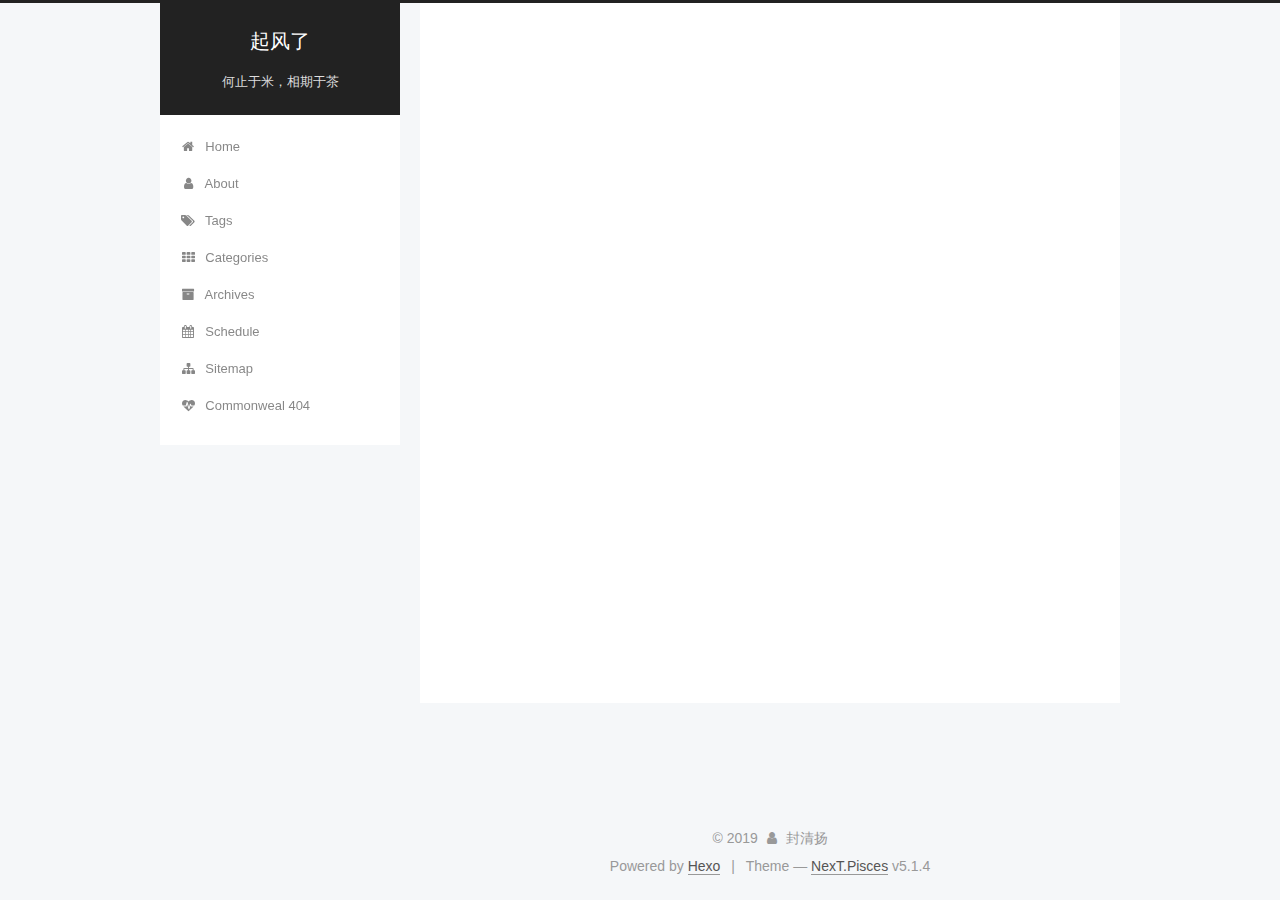
==== commit 00f51b6c: "Site updated: 2019-07-09 21:13:14" ====
--- a/archives/index.html
+++ b/archives/index.html
@@ -189,12 +189,72 @@
         </li>
       
         
+        <li class="menu-item menu-item-about">
+          <a href="/about/" rel="section">
+            
+              <i class="menu-item-icon fa fa-fw fa-user"></i> <br>
+            
+            About
+          </a>
+        </li>
+      
+        
+        <li class="menu-item menu-item-tags">
+          <a href="/tags/" rel="section">
+            
+              <i class="menu-item-icon fa fa-fw fa-tags"></i> <br>
+            
+            Tags
+          </a>
+        </li>
+      
+        
+        <li class="menu-item menu-item-categories">
+          <a href="/categories/" rel="section">
+            
+              <i class="menu-item-icon fa fa-fw fa-th"></i> <br>
+            
+            Categories
+          </a>
+        </li>
+      
+        
         <li class="menu-item menu-item-archives">
           <a href="/archives/" rel="section">
             
               <i class="menu-item-icon fa fa-fw fa-archive"></i> <br>
             
             Archives
+          </a>
+        </li>
+      
+        
+        <li class="menu-item menu-item-schedule">
+          <a href="/schedule/" rel="section">
+            
+              <i class="menu-item-icon fa fa-fw fa-calendar"></i> <br>
+            
+            Schedule
+          </a>
+        </li>
+      
+        
+        <li class="menu-item menu-item-sitemap">
+          <a href="/sitemap.xml" rel="section">
+            
+              <i class="menu-item-icon fa fa-fw fa-sitemap"></i> <br>
+            
+            Sitemap
+          </a>
+        </li>
+      
+        
+        <li class="menu-item menu-item-commonweal">
+          <a href="/404/" rel="section">
+            
+              <i class="menu-item-icon fa fa-fw fa-heartbeat"></i> <br>
+            
+            Commonweal 404
           </a>
         </li>
       
--- a/css/main.css
+++ b/css/main.css
@@ -1823,7 +1823,7 @@
   width: 4px;
   height: 4px;
   border-radius: 50%;
-  background: #d5034f;
+  background: #032ae8;
 }
 .links-of-blogroll {
   font-size: 13px;
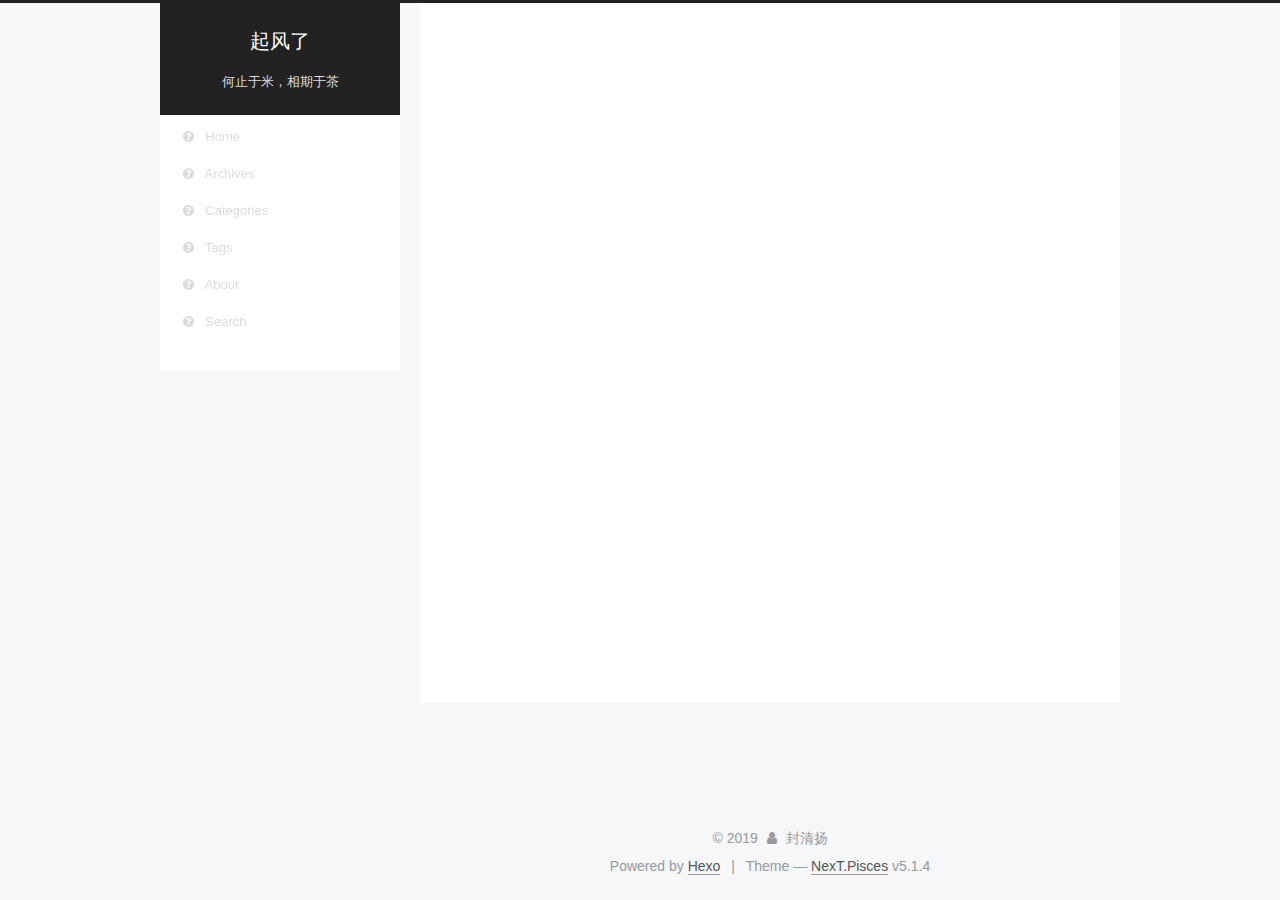
==== commit 4704188a: "Site updated: 2019-07-09 21:46:27" ====
--- a/archives/index.html
+++ b/archives/index.html
@@ -180,81 +180,61 @@
       
         
         <li class="menu-item menu-item-home">
-          <a href="/" rel="section">
-            
-              <i class="menu-item-icon fa fa-fw fa-home"></i> <br>
+          <a href="/首页" rel="section">
+            
+              <i class="menu-item-icon fa fa-fw fa-question-circle"></i> <br>
             
             Home
           </a>
         </li>
       
         
+        <li class="menu-item menu-item-archives">
+          <a href="/归档" rel="section">
+            
+              <i class="menu-item-icon fa fa-fw fa-question-circle"></i> <br>
+            
+            Archives
+          </a>
+        </li>
+      
+        
+        <li class="menu-item menu-item-categories">
+          <a href="/分类" rel="section">
+            
+              <i class="menu-item-icon fa fa-fw fa-question-circle"></i> <br>
+            
+            Categories
+          </a>
+        </li>
+      
+        
+        <li class="menu-item menu-item-tags">
+          <a href="/标签" rel="section">
+            
+              <i class="menu-item-icon fa fa-fw fa-question-circle"></i> <br>
+            
+            Tags
+          </a>
+        </li>
+      
+        
         <li class="menu-item menu-item-about">
-          <a href="/about/" rel="section">
-            
-              <i class="menu-item-icon fa fa-fw fa-user"></i> <br>
+          <a href="/关于" rel="section">
+            
+              <i class="menu-item-icon fa fa-fw fa-question-circle"></i> <br>
             
             About
           </a>
         </li>
       
         
-        <li class="menu-item menu-item-tags">
-          <a href="/tags/" rel="section">
-            
-              <i class="menu-item-icon fa fa-fw fa-tags"></i> <br>
-            
-            Tags
-          </a>
-        </li>
-      
-        
-        <li class="menu-item menu-item-categories">
-          <a href="/categories/" rel="section">
-            
-              <i class="menu-item-icon fa fa-fw fa-th"></i> <br>
-            
-            Categories
-          </a>
-        </li>
-      
-        
-        <li class="menu-item menu-item-archives">
-          <a href="/archives/" rel="section">
-            
-              <i class="menu-item-icon fa fa-fw fa-archive"></i> <br>
-            
-            Archives
-          </a>
-        </li>
-      
-        
-        <li class="menu-item menu-item-schedule">
-          <a href="/schedule/" rel="section">
-            
-              <i class="menu-item-icon fa fa-fw fa-calendar"></i> <br>
-            
-            Schedule
-          </a>
-        </li>
-      
-        
-        <li class="menu-item menu-item-sitemap">
-          <a href="/sitemap.xml" rel="section">
-            
-              <i class="menu-item-icon fa fa-fw fa-sitemap"></i> <br>
-            
-            Sitemap
-          </a>
-        </li>
-      
-        
-        <li class="menu-item menu-item-commonweal">
-          <a href="/404/" rel="section">
-            
-              <i class="menu-item-icon fa fa-fw fa-heartbeat"></i> <br>
-            
-            Commonweal 404
+        <li class="menu-item menu-item-search">
+          <a href="/搜索" rel="section">
+            
+              <i class="menu-item-icon fa fa-fw fa-question-circle"></i> <br>
+            
+            Search
           </a>
         </li>
       
@@ -384,7 +364,7 @@
             
               <div class="site-state-item site-state-posts">
               
-                <a href="/archives/">
+                <a href="/归档">
               
                   <span class="site-state-item-count">1</span>
                   <span class="site-state-item-name">posts</span>
--- a/css/main.css
+++ b/css/main.css
@@ -1823,7 +1823,7 @@
   width: 4px;
   height: 4px;
   border-radius: 50%;
-  background: #032ae8;
+  background: #74ebff;
 }
 .links-of-blogroll {
   font-size: 13px;
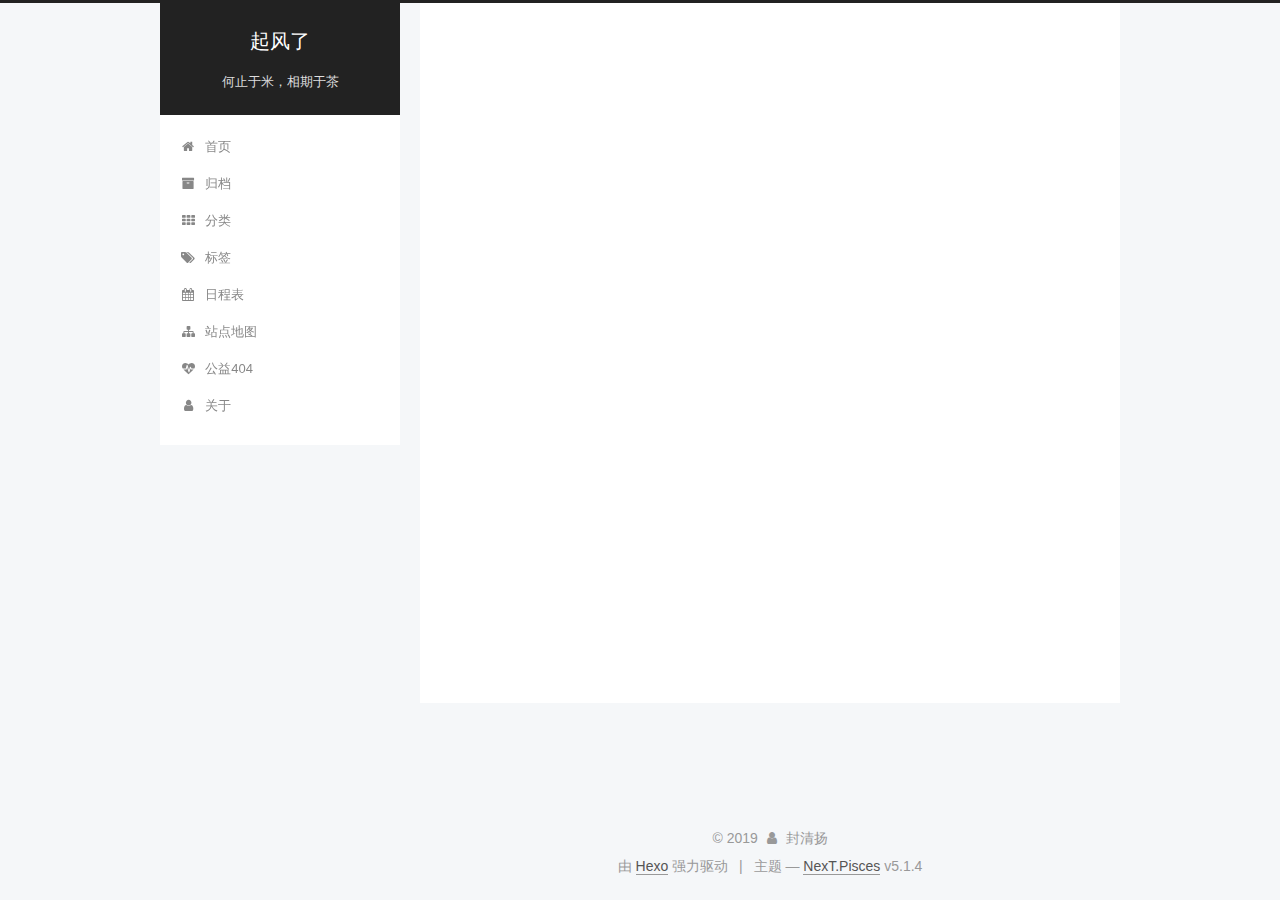
==== commit 6f78c931: "Site updated: 2019-07-09 22:53:13" ====
--- a/archives/index.html
+++ b/archives/index.html
@@ -5,7 +5,7 @@
   
 
 
-<html class="theme-next pisces use-motion" lang>
+<html class="theme-next pisces use-motion" lang="zh-Hans">
 <head><meta name="generator" content="Hexo 3.9.0">
   <meta charset="UTF-8">
 <meta http-equiv="X-UA-Compatible" content="IE=edge">
@@ -85,7 +85,7 @@
 <meta property="og:url" content="http://yoursite.com/archives/index.html">
 <meta property="og:site_name" content="起风了">
 <meta property="og:description" content="一个想开奶茶店的程序猿">
-<meta property="og:locale" content="default">
+<meta property="og:locale" content="zh-Hans">
 <meta name="twitter:card" content="summary">
 <meta name="twitter:title" content="起风了">
 <meta name="twitter:description" content="一个想开奶茶店的程序猿">
@@ -104,7 +104,7 @@
     motion: {"enable":true,"async":false,"transition":{"post_block":"fadeIn","post_header":"slideDownIn","post_body":"slideDownIn","coll_header":"slideLeftIn","sidebar":"slideUpIn"}},
     duoshuo: {
       userId: '0',
-      author: 'Author'
+      author: '博主'
     },
     algolia: {
       applicationID: '',
@@ -124,7 +124,7 @@
 
 
 
-  <title>Archive | 起风了</title>
+  <title>归档 | 起风了</title>
   
 
 
@@ -136,7 +136,7 @@
 
 </head>
 
-<body itemscope itemtype="http://schema.org/WebPage" lang="default">
+<body itemscope itemtype="http://schema.org/WebPage" lang="zh-Hans">
 
   
   
@@ -180,61 +180,81 @@
       
         
         <li class="menu-item menu-item-home">
-          <a href="/首页" rel="section">
-            
-              <i class="menu-item-icon fa fa-fw fa-question-circle"></i> <br>
-            
-            Home
+          <a href="/" rel="section">
+            
+              <i class="menu-item-icon fa fa-fw fa-home"></i> <br>
+            
+            首页
           </a>
         </li>
       
         
         <li class="menu-item menu-item-archives">
-          <a href="/归档" rel="section">
-            
-              <i class="menu-item-icon fa fa-fw fa-question-circle"></i> <br>
-            
-            Archives
+          <a href="/archives/" rel="section">
+            
+              <i class="menu-item-icon fa fa-fw fa-archive"></i> <br>
+            
+            归档
           </a>
         </li>
       
         
         <li class="menu-item menu-item-categories">
-          <a href="/分类" rel="section">
-            
-              <i class="menu-item-icon fa fa-fw fa-question-circle"></i> <br>
-            
-            Categories
+          <a href="/categories/" rel="section">
+            
+              <i class="menu-item-icon fa fa-fw fa-th"></i> <br>
+            
+            分类
           </a>
         </li>
       
         
         <li class="menu-item menu-item-tags">
-          <a href="/标签" rel="section">
-            
-              <i class="menu-item-icon fa fa-fw fa-question-circle"></i> <br>
-            
-            Tags
+          <a href="/tags/" rel="section">
+            
+              <i class="menu-item-icon fa fa-fw fa-tags"></i> <br>
+            
+            标签
+          </a>
+        </li>
+      
+        
+        <li class="menu-item menu-item-schedule">
+          <a href="/schedule/" rel="section">
+            
+              <i class="menu-item-icon fa fa-fw fa-calendar"></i> <br>
+            
+            日程表
+          </a>
+        </li>
+      
+        
+        <li class="menu-item menu-item-sitemap">
+          <a href="/sitemap.xml" rel="section">
+            
+              <i class="menu-item-icon fa fa-fw fa-sitemap"></i> <br>
+            
+            站点地图
+          </a>
+        </li>
+      
+        
+        <li class="menu-item menu-item-commonweal">
+          <a href="/404/" rel="section">
+            
+              <i class="menu-item-icon fa fa-fw fa-heartbeat"></i> <br>
+            
+            公益404
           </a>
         </li>
       
         
         <li class="menu-item menu-item-about">
-          <a href="/关于" rel="section">
-            
-              <i class="menu-item-icon fa fa-fw fa-question-circle"></i> <br>
-            
-            About
-          </a>
-        </li>
-      
-        
-        <li class="menu-item menu-item-search">
-          <a href="/搜索" rel="section">
-            
-              <i class="menu-item-icon fa fa-fw fa-question-circle"></i> <br>
-            
-            Search
+          <a href="/about/" rel="section">
+            
+              <i class="menu-item-icon fa fa-fw fa-user"></i> <br>
+            
+            关于
           </a>
         </li>
       
@@ -270,7 +290,7 @@
         
           
         
-        Um..! 1 post. Keep on posting.
+        嗯..! 目前共计 1 篇日志。 继续努力。
       </span>
 
       
@@ -364,10 +384,10 @@
             
               <div class="site-state-item site-state-posts">
               
-                <a href="/归档">
+                <a href="/archives/">
               
                   <span class="site-state-item-count">1</span>
-                  <span class="site-state-item-name">posts</span>
+                  <span class="site-state-item-name">日志</span>
                 </a>
               </div>
             
@@ -417,7 +437,7 @@
 </div>
 
 
-  <div class="powered-by">Powered by <a class="theme-link" target="_blank" href="https://hexo.io">Hexo</a></div>
+  <div class="powered-by">由 <a class="theme-link" target="_blank" href="https://hexo.io">Hexo</a> 强力驱动</div>
 
 
 
@@ -425,7 +445,7 @@
 
 
 
-  <div class="theme-info">Theme &mdash; <a class="theme-link" target="_blank" href="https://github.com/iissnan/hexo-theme-next">NexT.Pisces</a> v5.1.4</div>
+  <div class="theme-info">主题 &mdash; <a class="theme-link" target="_blank" href="https://github.com/iissnan/hexo-theme-next">NexT.Pisces</a> v5.1.4</div>
 
 
 
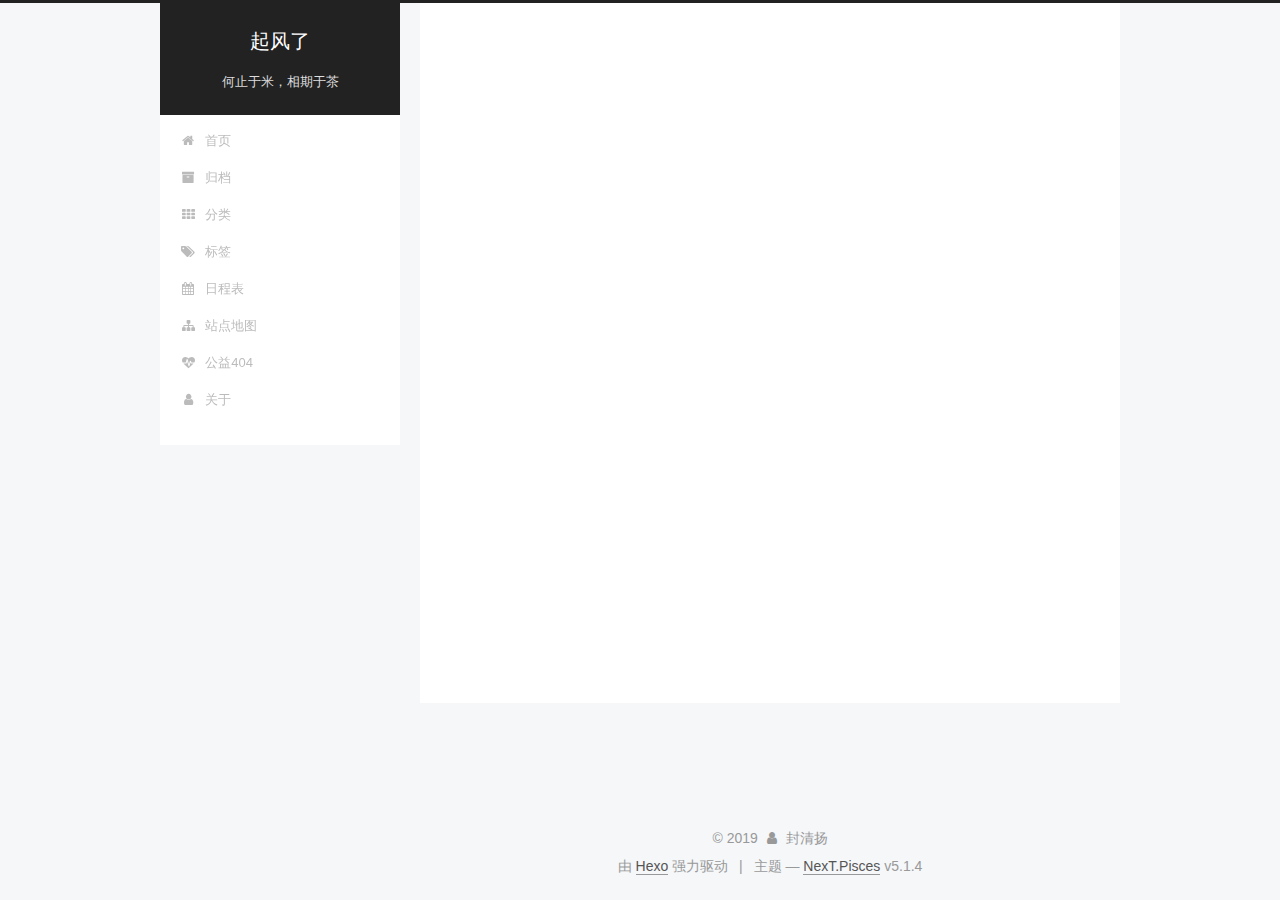
==== commit feb44d3a: "Site updated: 2019-07-10 08:23:37" ====
--- a/archives/index.html
+++ b/archives/index.html
@@ -131,6 +131,16 @@
 
 
 
+  <script type="text/javascript">
+    var _hmt = _hmt || [];
+    (function() {
+      var hm = document.createElement("script");
+      hm.src = "https://hm.baidu.com/hm.js?2d1c5c7244ef6092de941605224994e9";
+      var s = document.getElementsByTagName("script")[0];
+      s.parentNode.insertBefore(hm, s);
+    })();
+  </script>
+
 
 
 
--- a/css/main.css
+++ b/css/main.css
@@ -1823,7 +1823,7 @@
   width: 4px;
   height: 4px;
   border-radius: 50%;
-  background: #74ebff;
+  background: #ffff1f;
 }
 .links-of-blogroll {
   font-size: 13px;
